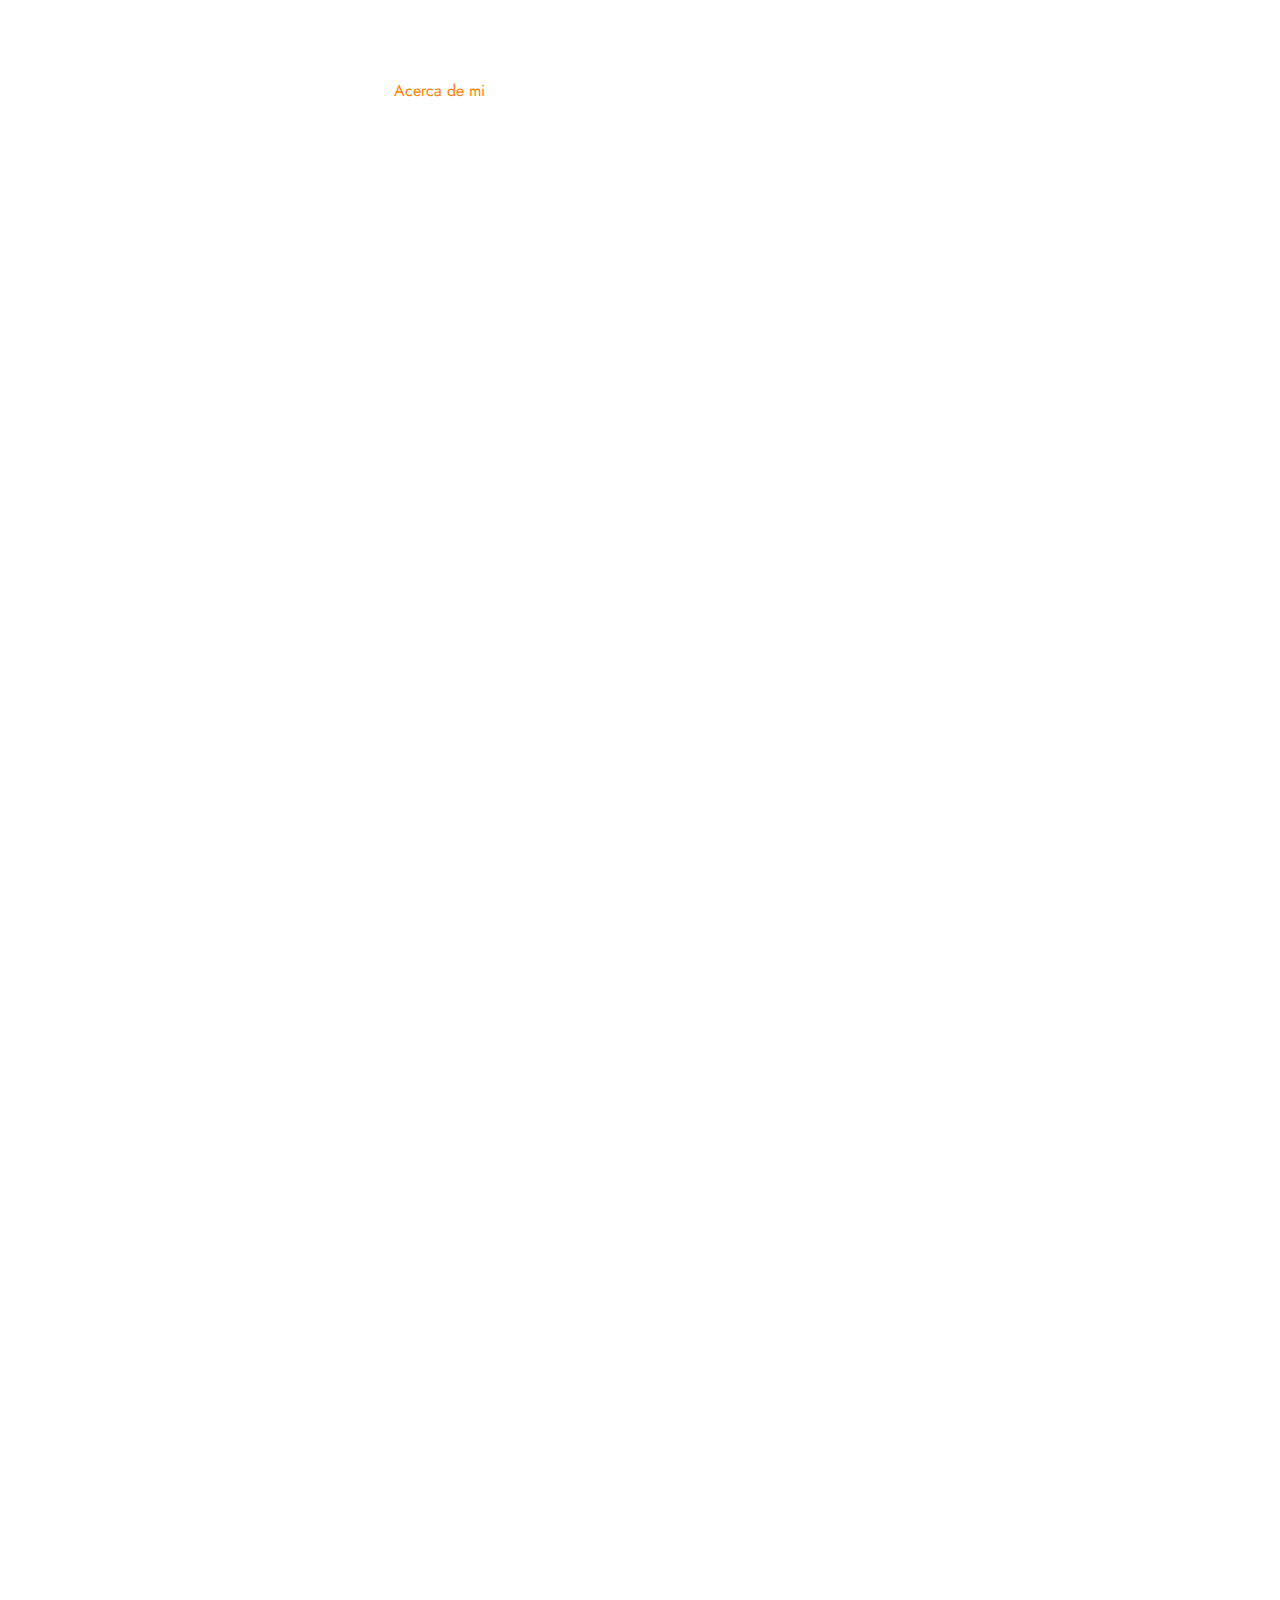
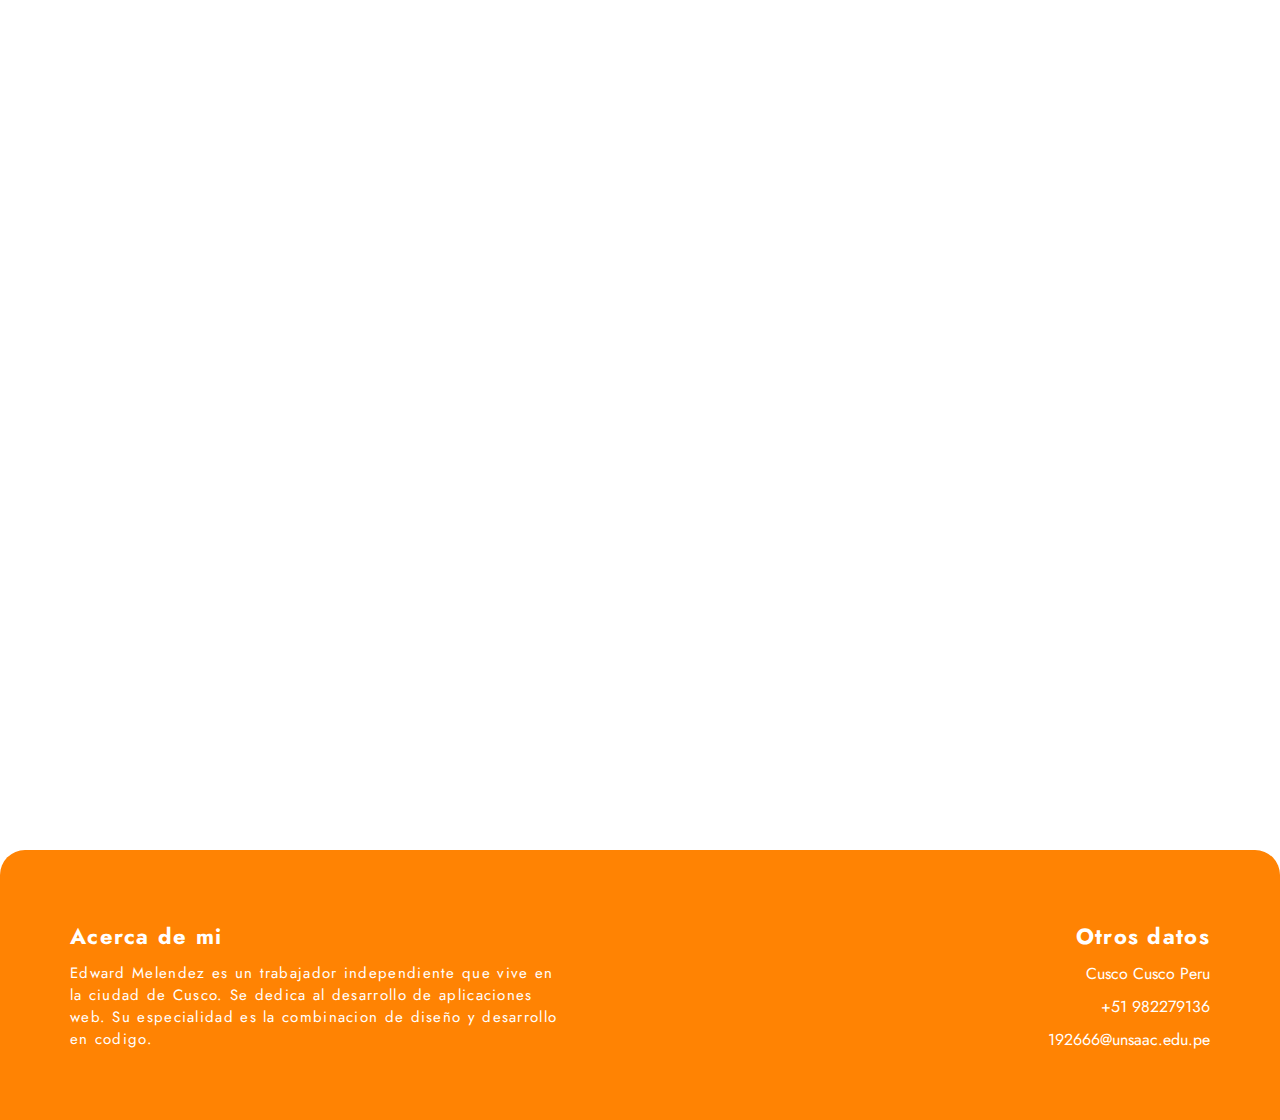
==== index.html @ 6fc10692 "Agregando carrusel y envio de gmail" ====
<!DOCTYPE html>
<html lang="en">

<head>
    <meta charset="UTF-8">
    <meta http-equiv="X-UA-Compatible" content="IE=edge">
    <meta name="viewport" content="width=device-width, initial-scale=1.0">
    <link rel="stylesheet" href="./css/index.css">
    <link rel="stylesheet" href="./css/animacion.css">
    <link rel="stylesheet" href="./css/responsive.css">

    <title>Portafolio</title>
</head>

<body>
    <header>
        <nav>
            <a href="#" class="color-n">Acerca de mi</a>
            <a href="#portafolio">Portafolio</a>
            <a href="./cv.html">CV</a>
            <a href="#contacto">Contacto</a>
        </nav>

    </header>
    <!-- ------------------------------------------->
    <!-- ------------- PRIMERA PARTE ------------->
    <!-- ------------------------------------------->
    <main>
        <div class="principal estilo_transform" id="estilo_aparecer">
            <div class="mitad">
                <img src="./img/logo.png" alt="logo principal">
            </div>
            <div class="mitad">
                <div class="titulos">
                    <h1>Hola, soy</h1>
                    <h1 class="color-n">Desarrollador Front End</h1>
                    <h1>Edward Melendez</h1>
                    <h1 class="color-n pie">ME GUSTA EL DESARROLLO, DISEÑO Y TECNOLOGIA</h1>

                </div>
            </div>
        </div>
        <!-- ------------------------------------------->
        <!-- ------------- SEGUNDA PARTE ------------->
        <!-- ------------------------------------------->

        <div class="secundario estilo_transform" id="estilo_aparecer_arriba">
            <h1 class="titulo" id="portafolio">Portafolio</h1>

            <div class="portafolio">

                <div class="proyectos" id="espacio_proyecto" data-value="0">
                    <!--<div class="proy ${movimiento}">
                        <a href="${proy.link}">
                            <img src="${proy.img}" alt="" width="700px">
                            <h1>${proy.title}</h1>
                        </a>
                    </div>
                    -->
                </div>
                <div class="botones">
                    <button id="button_atras">←</button>
                    <button id="button_siguiente">→</button>
                </div>

            </div>
            <div class="skills">
                <h1 class="titulo_aux">Mis Skills</h1>
                <div class="todoskills">
                    <div class="logo">
                        <img class="imagen" src="./img/logoHtml.png" alt="logo html">
                        <h1 class="sub_titulo">HTML</h1>
                    </div>
                    <div class="logo">
                        <img class="imagen" src="./img/logoCss.png" alt="logo css">
                        <h1 class="sub_titulo">CSS</h1>
                    </div>
                    <div class="logo">
                        <img class="imagen" src="./img/logoJavascript.png" alt="logo javascript">
                        <h1 class="sub_titulo">JAVASCRIPT</h1>
                    </div>
                    <div class="logo">
                        <img class="imagen" src="./img/logoGitHub.png" alt="logo github">
                        <h1 class="sub_titulo"> GIT HUB</h1>
                    </div>

                </div>

            </div>
        </div>
        <!-- ------------------------------------------->
        <!-- ------------- SEGUNDA PARTE ------------->
        <!-- ------------------------------------------->
        <div class="ternario .estilo_transform" id="estilo_aparecer_derecha">
            <div class="contacto" id="contacto">
                <h1 class="titulo_contacto ">Contacto</h1>
                <div class="contacto_unitario">
                    <a href="https://web.whatsapp.com/send?phone=51944703256&text=*_HOLA EDWARD, VENGO DE TU PORTAFOLIO VIRTUAL, CONTACTAME CUANDO ME LEAS_*"
                        class="a_contacto whatsaap">Whatsaap →</a>
                    <a href="https://web.whatsapp.com/send?phone=51944703256&text=*_HOLA EDWARD, VENGO DE TU PORTAFOLIO VIRTUAL, CONTACTAME CUANDO ME LEAS_*"
                        class="a_img"><img src="./img/logo_whatsaap.png" alt="logo whatsaap" width="100px"></a>
                </div>
                <div class="contacto_unitario">
                    <a href="https://t.me/+HfVViNgeoPhhMGUx" class="a_contacto telegram" id="button_telegram">Telegram →</a>
                    <a href="https://t.me/+HfVViNgeoPhhMGUx" class="a_img" id="button_telegram">
                        <img src="./img/logo_telegram.png" alt="logo telegram" width="100px" id="button_telegram">
                    </a>
                </div>
                <div class="contacto_unitario">
                    <a href="https://www.facebook.com/messages/t/100084526308774" class="a_contacto facebook">Facebook
                        →</a>
                    <a href="https://www.facebook.com/messages/t/100084526308774" class="a_img">
                        <img src="./img/logo_facebook.png" alt="logo facebook" width="100px">
                    </a>
                </div>
                <div class="contacto_unitario">
                    <a href="./contacto_gmail.html" class="a_contacto gmail" id="button_gmail">Gmail →</a>
                    <a href="./contacto_gmail.html" class="a_img" id="button_gmail">
                        <img src="./img/logo_gmail.png" alt="logo gmail" width="100px" id="button_gmail">
                    </a>
                </div>
            </div>
            <div class="contacto_adicional">
                <!--<img src="./img/logo_code.png" alt=""> -->
                <div class="contenedor">
                    <div class="parallax"></div>
                </div>
            </div>
        </div>
    </main>
    <footer>
        <div class="acerca_de_mi">
            <div class="contenedor">
                <h1>Acerca de mi</h1>
                <p>Edward Melendez es un trabajador independiente que vive en la ciudad de Cusco. Se dedica al
                    desarrollo de aplicaciones web.
                    Su especialidad es la combinacion de diseño y desarrollo en codigo.</p>
            </div>

        </div>
        <div class="otros_datos">
            <div class="contenedor">
                <h1>Otros datos</h1>
                <p>Cusco Cusco Peru</p>
                <p>+51 982279136</p>
                <p>192666@unsaac.edu.pe</p>
            </div>

        </div>
    </footer>

    <script src="./js/index.js"></script>
    <script src="./js/carrusel.js"></script>
    <script src="./js/mensajeContacto.js"></script>
</body>

</html>
---- css/index.css ----
@import url('https://fonts.googleapis.com/css2?family=Jost:wght@300;600&display=swap');
:root{
    --color-principal:#FF8303;
    --color-blanco:#fff;
    --font-letra-titulo:'Jost', sans-serif;
}

*,*::before, *::after{
    margin: 0;
    padding: 0;
    font-family: var(--font-letra-titulo);
    color: var(--color-blanco);
    box-sizing: border-box;
    overflow-x: none;
}

body{
    background-image: url(../img/main.png);
    display: flex;
    justify-content: center;
    align-items: center;
    flex-direction: column;
}
header{
    display: flex;
    justify-content: center;
    align-items: center;
    width: 90%;
}

header nav{
    width: 50%;
    min-height: 20vh;
    display: flex;
    justify-content:space-around;
    align-items: center;
}

header nav a{
    text-decoration: none;
    text-align: center;
    color: white;
    font-size: 16px;
    animation: moverHorizontal 1s ease-in infinite alternate;
}
header nav .color-n{
    color: var(--color-principal);
}
header nav .color-n:hover{
    color:var(--color-blanco)
}
header nav a:hover{
    color:var(--color-principal);   
    transition: transform 0.4s ease;
}
main{
    min-height: 80vh;
    display: flex;
    justify-content: center;
    align-items: center;
    width: 100%;
    height: 100%;
    flex-direction: column;
}
.activar_opacidad{
    opacity: 1;
    transform: rotateX(0deg);
}
main .principal{
    display: flex;
    justify-content: center;
    align-self: center;
    width: 80%;
    min-height: 80vh;
    opacity: 0;
    transition: all 0.8s ease;
}

main .principal .mitad{
    width: 50%;
    display: flex;  
    justify-content: center;
    align-self: center;
}
main .principal .mitad img{
    max-width: 500px;
    width: auto;
    transition: all 300ms;
    
}

main .principal .mitad h1{
    color: var(--color-blanco);
    font-size: 45px;
}
main .principal .mitad .titulos .color-n{
    color:var(--color-principal)
}
main .principal .mitad .titulos .pie{
    font-size: 15px;
    text-align: right;
    margin-top: 8px;
}

main .principal .color-n{
    color:var(--color-principal)
}

/*-------------------------------------------------------------------------------*/
/*--------------------------- MAIN SECUNDARIO ----------------------------------*/
/*-------------------------------------------------------------------------------*/

main .secundario{
    width: 80%;
    min-height: 100vh;
    display: flex;
    justify-content: center;
    align-items: center;
    flex-direction: column;
    opacity: 0;
    transition: all 0.8s ease;
}
main .secundario .titulo{
    margin-top: 10px;
    font-size: 40px;
    margin-bottom: 15px;
}
main .secundario .portafolio{
    width: 100%;
    min-height: 60vh;
    display: flex;
    justify-content: center;
    align-items: center;
    flex-direction: column;
}

main .secundario .portafolio .proyectos{
    display: flex;
    justify-content: center;
    align-items: center;
}

main .secundario .portafolio .proyectos{
    display: flex;
    justify-content: space-evenly;
    align-items: center;
    gap: 30px;
}
main .secundario .portafolio .proyectos .proy{
    display: flex;
    justify-content: center;
    align-items: center;
    flex-direction: column;
    gap: 10px;
}
main .secundario .portafolio .proyectos a{
    text-decoration: none;
    text-align: center;
}
main .secundario .portafolio .proyectos h1{
    margin-top: 10px;
    font-size: 22px ;
}

main .secundario .portafolio .proyectos .proy a img{
    opacity: 0.5;
    border-radius: 10px;
    border: 2px solid var(--color-principal);
    transition:transform 0.4s ease;
}

main .secundario .portafolio .proyectos .proy a img:hover{
    opacity: 1;
    border: 2px solid var(--color-blanco);
    box-shadow: 0 0 10px var(--color-principal);
    transform: scale(1.02);
}
main .secundario .portafolio button{
    cursor: pointer;
    margin-top: 25px;
    width: 130px;
    height: 50px;
    border-radius: 10px;
    background-color: var(--color-principal);
    color:var(--color-blanco);
    font-size: 26px;
    transition:0.4s ease;
    margin-top: 10px;
}
main .secundario .portafolio button:hover{
    background-color: black;
    color: var(--color-principal);
    border: 1px solid var(--color-principal);
    box-shadow: 0 0 10px #DF0000;
    
}
main .secundario .skills{
    margin-top: 20px;
    width: 100%;
    display: flex;
    justify-content: space-evenly;
    align-items: center;
}
main .secundario .skills .todoskills{
    display: flex;
    justify-content: space-between;
    align-items: center;
    gap: 20px;
}
main .secundario .skills .todoskills .logo{
    display: flex;
    justify-content: center;
    align-items: center;
    flex-direction: column;
}
main .secundario .skills .todoskills .logo img{
    transition: all 0.6s ease;
}
main .secundario .skills .todoskills .logo img:hover{
    transform: rotateZ(-11deg);
}
main .secundario .skills .todoskills .logo h1{
    text-align: center;

}
main .secundario .skills .todoskills .sub_titulo {
    font-size: 26px;
}
main .secundario .skills .todoskills .sub_titulo::after,
main .secundario .skills .titulo_aux::after{
    content: "";
    height: 8px;
    width: 0;
    background: var(--color-principal);
    display: block;
    transition: all 300ms;
}
main .secundario .skills .todoskills .sub_titulo:hover::after,
main .secundario .skills .titulo_aux:hover::after{
    width: 100%;
    cursor: pointer;
}
/*-------------------------------------------------------------------------------*/
/*--------------------------- MAIN TERCERO ----------------------------------*/
/*-------------------------------------------------------------------------------*/
main .ternario{
    margin-top: 20px;
    min-height: 70vh;
    width: 100%;
    display: flex;
    justify-content: center;
    align-items: center;
    opacity: 0;
    transition: all 0.8s ease;
}
main .ternario .contacto{
    width: 40%;
    display: flex;
    justify-content: center;
    align-items: center;
    flex-direction: column;
    text-align: left;
}
main .ternario .contacto .titulo_contacto{
    font-size: 40px;
    margin-bottom: 40px;
}
main .ternario .contacto .contacto_unitario{
    display: flex;
    justify-content:center;
    align-items: center;
    gap: 25px;
    text-align: left;
}
main .ternario .contacto .contacto_unitario a{
    
    text-decoration: none;
    text-align: left;
    font-size: 18px;
    font-variant: small-caps;
    transition: transform 0.6s ease;
    
    
}
main .ternario .contacto .contacto_unitario .a_contacto{
    border-radius: 20px 5%;
    width: 210px;
    height: auto;
    padding: 10px;
}
main .ternario .contacto .contacto_unitario .a_img:hover{
    transition: transform 0.6s ease;
    transform: rotateZ(20deg);
    
}
main .ternario .contacto .contacto_unitario .whatsaap:hover{
    border: 1px solid #0C9021 ;
    background-color: black;
    color:#0C9021;
    transform: rotateZ(-5deg);
}
main .ternario .contacto .contacto_unitario .telegram:hover{
    border: 1px solid #088DB7 ;
    background-color: black;
    color:#088DB7;
    transform: rotateZ(-5deg)
}
main .ternario .contacto .contacto_unitario .facebook:hover{
    border: 1px solid #6c92f1 ;
    background-color: black;
    color:#6c92f1;
    transform: rotateZ(-5deg)
}
main .ternario .contacto .contacto_unitario .gmail:hover{
    border: 1px solid #DF0000 ;
    background-color: black;
    color:#DF0000;
    transform: rotateZ(-5deg);
}

main .ternario .contacto_adicional{
    width: 60%;
    min-height: 70vh;
}
main .ternario .contacto_adicional img{
    max-height: 70vh !important;

}
main .ternario .contacto_adicional .contenedor{
    position: relative;
    height: 70vh;
    overflow: hidden;
    width: 100%;
}
main .ternario .contacto_adicional .parallax{
    position: absolute;
    width: 100%;
    background-image: url(../img/logo_code.png);
    background-size: cover;
    height: 120vh;
}

main .ternario .contacto .contacto_unitario .whatsaap{
    background-color: #0C9021;
}
main .ternario .contacto .contacto_unitario .telegram{
    background-color: #088DB7;
}
main .ternario .contacto .contacto_unitario .facebook{
    background-color: #2C5EE0;
}
main .ternario .contacto .contacto_unitario .gmail{
    background-color: #DF0000;
}
footer{
    margin: 0;
    padding: 0;
    width: 100%;
    min-height: 30vh;
    background-color: var(--color-principal);
    border-radius: 25px 25px / 25px 25px 0px 0px;
}

footer{
    display: flex;
    justify-content: space-between;
    align-items: center;
}
footer .acerca_de_mi,footer .otros_datos{
    height: 100%;
    width: 50%;
    display: flex;
    justify-content: center;
    align-items: center;
}
footer .acerca_de_mi .contenedor{
    width: 500px;
    display: flex;
    justify-content: center;
    align-items: flex-start;
    flex-direction: column;
    gap: 10px;
}
footer .otros_datos .contenedor{
    width: 500px;
    display: flex;
    justify-content: center;
    align-items: flex-end;
    flex-direction: column;
    gap: 10px;
}
footer .acerca_de_mi .contenedor h1,footer .otros_datos .contenedor h1{
    font-size: 22px;
    letter-spacing: 1.3px;
}
footer .acerca_de_mi p{
    font-size: 15px;
    letter-spacing: 1.3px;
}
---- css/animacion.css ----
/*-----------------------------------------------------*/
/*---------      ESTILOS  CON  JAVASCRIPT    ----------*/
/*-----------------------------------------------------*/
.estilo_transform{
    transition: all 0.8s ease;
}
.movimientoHorizontal{
    animation: moverHorizontal 1s linear infinite;
}
.mostrarArriba{
    animation: mostrarArriba 1s;
}
.mostrarDerecha{
    animation: mostrarDerecha 1s;
}
.mostrarIzquierda{
    animation: mostrarIzquierda 1s;
}

@keyframes mostrarIzquierda{
    0%{
        transform: translateX(40px);
    }
    100%{
        transform: translateX(0);
    }
}
@keyframes mostrarDerecha{
    0%{
        transform: translateX(-40px);
    }
    100%{
        transform: translateX(0);
    }
}
@keyframes mostrarArriba{
    0%{
        transform: translateY(-40px);
    }
    100%{
        transform: translateY(0);
    }
}
@keyframes moverHorizontal{
    0%{
        transform: translateY(5px);
    }
    100%{
        transform: translateY(-5px);
    }
}
---- css/responsive.css ----
/*--------------------------------------------------------------------------*/
/*------------- RESPONSIVE - CELULAR - LAPTOP - TABLET --------------------*/
/*-------------------------------------------------------------------------*/
@media (max-width:1250px){
    main .secundario .titulo{
        margin-bottom: 50px;
    }
    main .secundario .portafolio .proyectos{
        flex-direction: column;
    }
    main .secundario .portafolio .proyectos .proy a img{
        width: 80%;
    }
}

@media (max-width:1125px){
    main .ternario .contacto_adicional{
        display: none;
    }
    main .secundario .skills{
        margin-top: 50px;
    }
}
@media (max-width:1085px){
    main .principal .mitad img{
        max-width:400px ;
    }
    footer{
        justify-content: center;
        flex-direction: column;
    }
    footer .acerca_de_mi{
        margin-top: 30px;
        margin-bottom: 20px;
    }
}
@media (max-width:817px){
    main .principal{
        margin-top: 10px;
        flex-direction:column-reverse;
    }
    main .principal .mitad .titulos{
        margin-top: 3px;
    }
    main .principal .mitad h1{
        color: var(--color-blanco);
        font-size: 50px;
        text-align: center;
    }
    header nav{
        width: 100%;
    }
    main .secundario .portafolio{
        min-height: auto;
        margin-top: 0;
    }
    main .secundario .portafolio .proyectos{
        min-height: auto;
        margin-top:0;
        width: 90%; 
    }
    main .secundario .portafolio .proyectos .proyectos .proy{
        height: auto;
        margin:0;
        width: 90%;
    }

    main .secundario .portafolio .proyectos .proy a img{
        width: 98%;
    }
    main .secundario .portafolio button{
        width: auto;
        padding: 0px 10px;
    }
    main .secundario .skills{
        margin-top: 50px;
    }
    main .secundario .skills{
        flex-direction: column;
    }
    main .secundario .skills .todoskills .logo img{
        width: 100%;
    }
    main .secundario .skills .todoskills .logo .sub_titulo{
        font-size   : 100%;
    }
    footer{
        width: 100%;
    }
    footer .acerca_de_mi,footer .otros_datos{
        width: 100%;
    }
    footer .contenedor{
        padding: 10px;
    }
}   
@media (max-width:425px){
    main .principal .mitad img{
        max-width:300px ;
    }
}
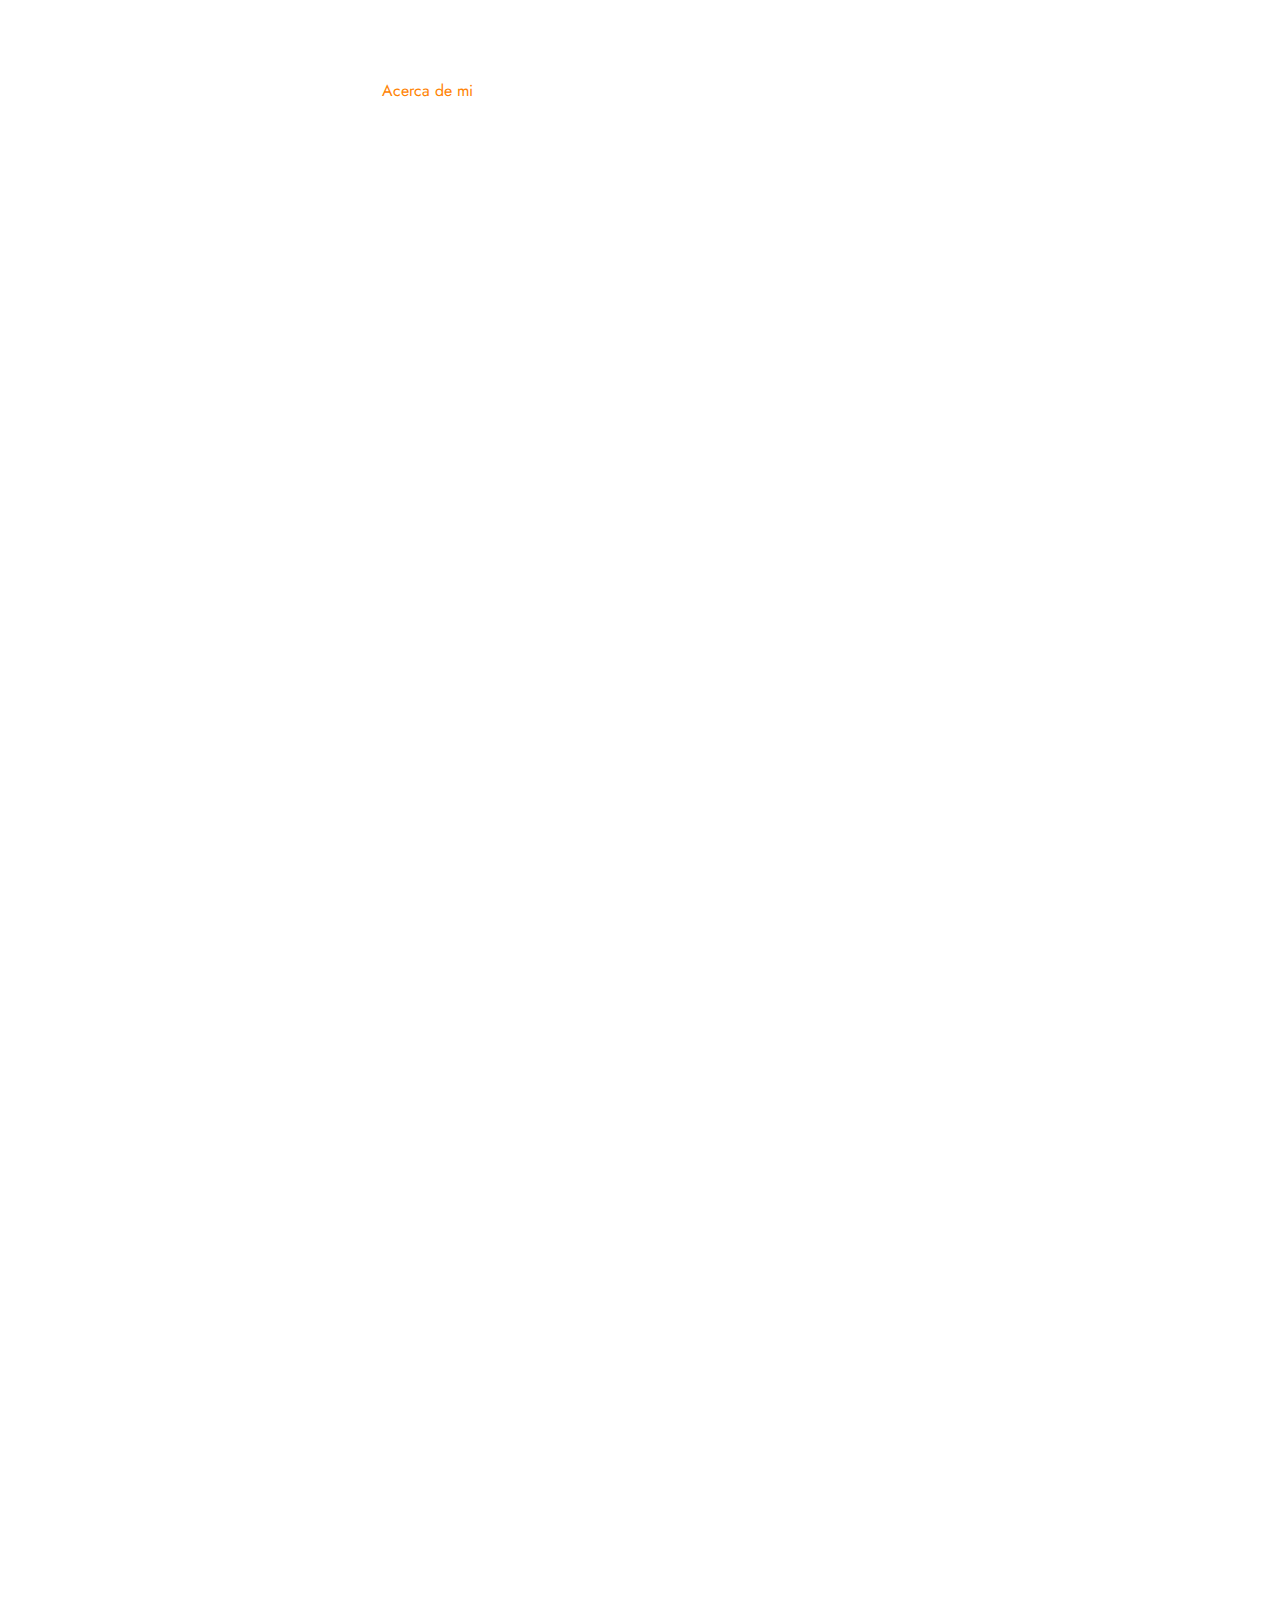
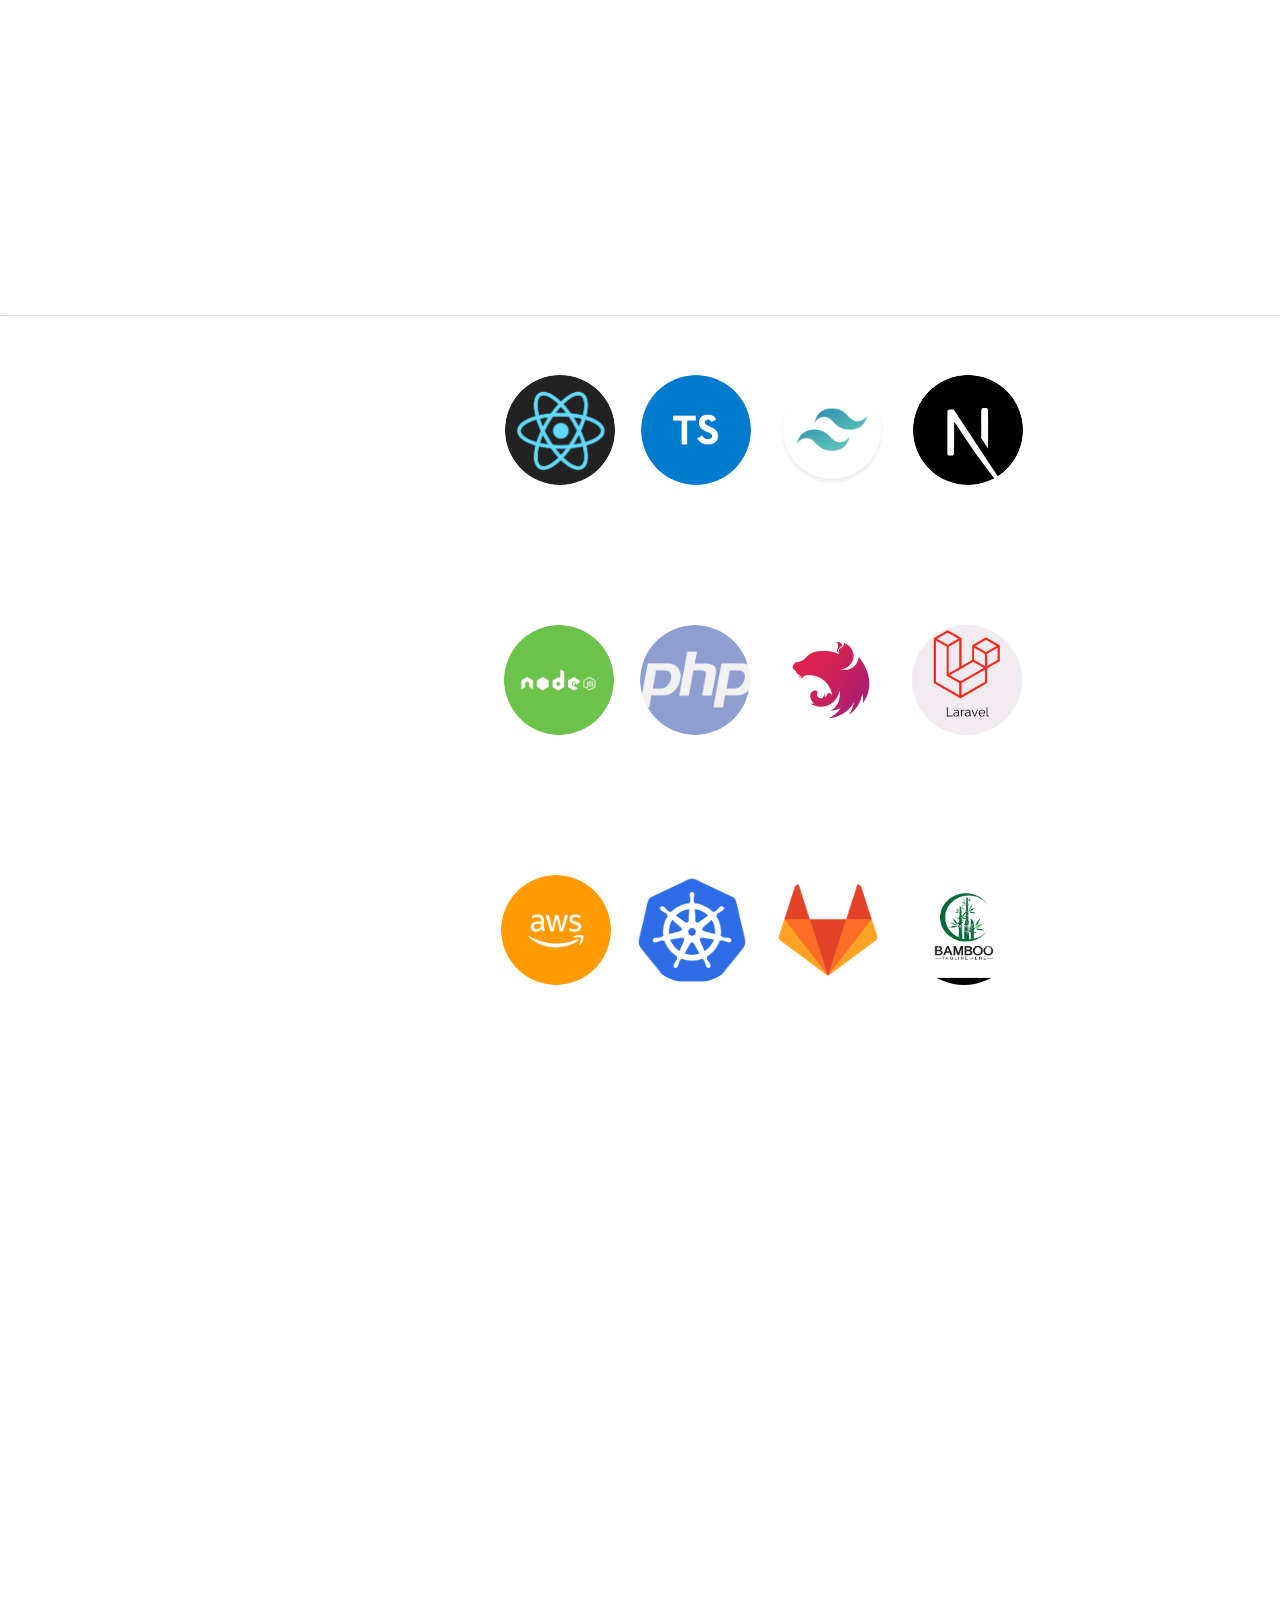
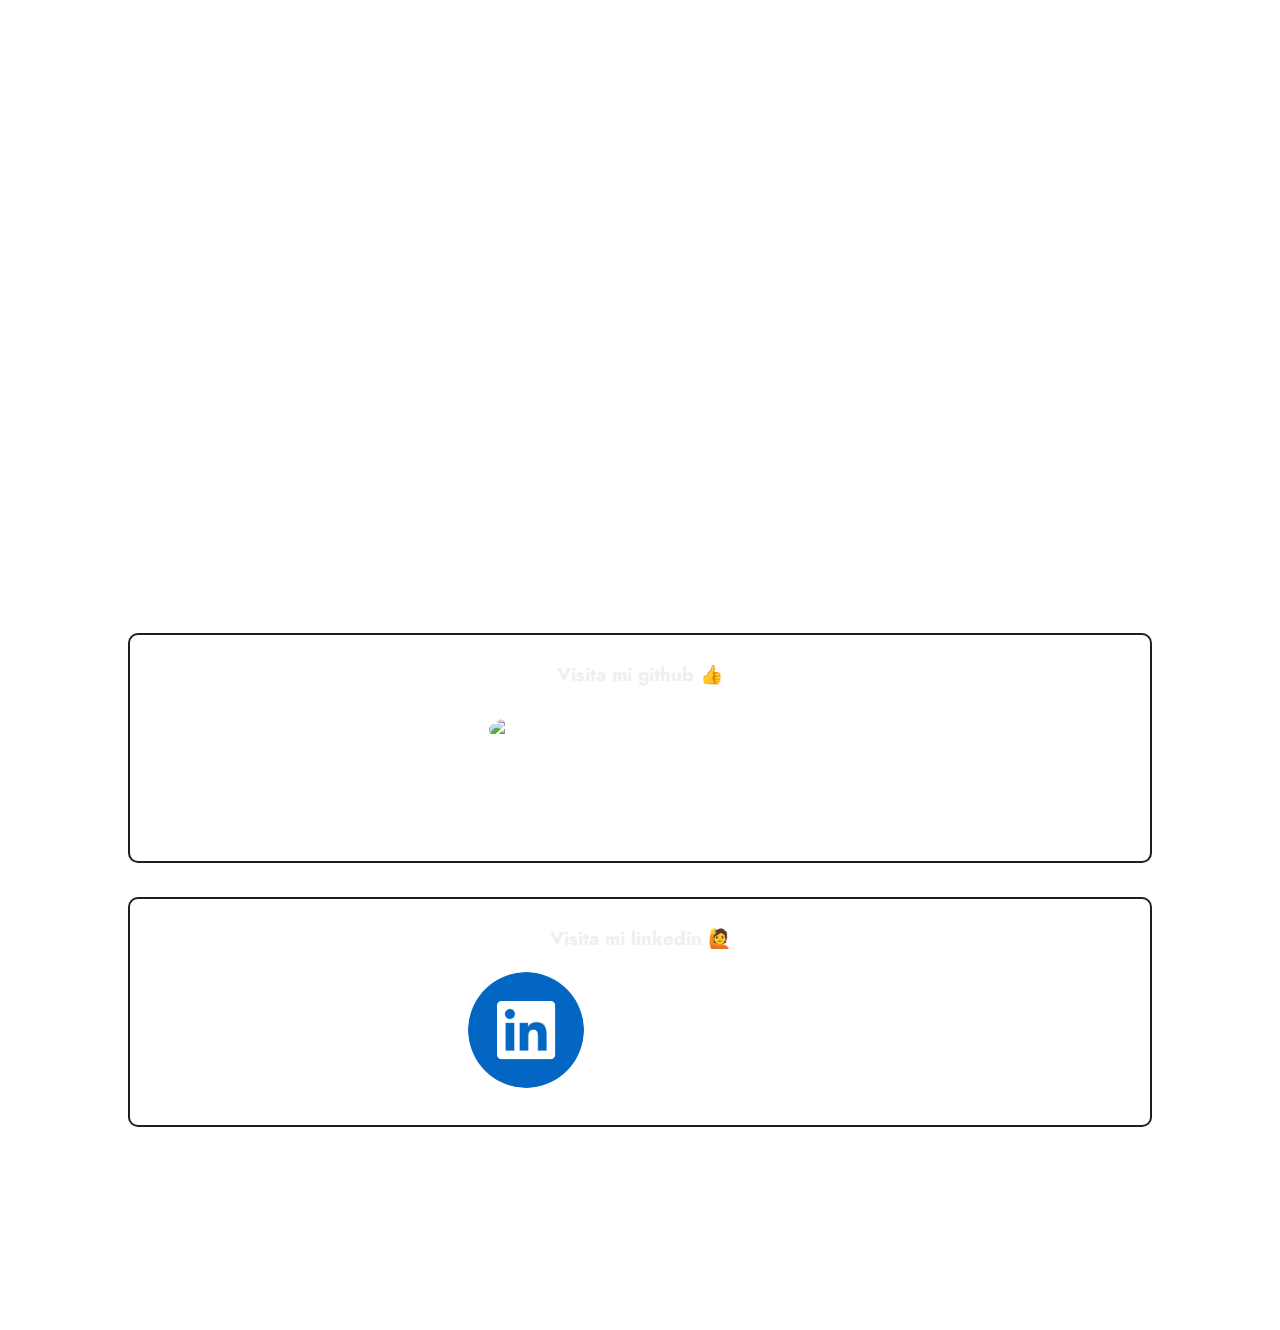
==== commit c05409bb: "actualizando portafolio" ====
--- a/index.html
+++ b/index.html
@@ -17,7 +17,8 @@
         <nav>
             <a href="#" class="color-n">Acerca de mi</a>
             <a href="#portafolio">Portafolio</a>
-            <a href="./cv.html">CV</a>
+            <a href="#skills">Skills</a>
+            <a href="./cv/cv_spanish.pdf">CV</a>
             <a href="#contacto">Contacto</a>
         </nav>
 
@@ -25,17 +26,19 @@
     <!-- ------------------------------------------->
     <!-- ------------- PRIMERA PARTE ------------->
     <!-- ------------------------------------------->
-    <main>
+    <main id="estilo_aparecer">
         <div class="principal estilo_transform" id="estilo_aparecer">
             <div class="mitad">
                 <img src="./img/logo.png" alt="logo principal">
             </div>
             <div class="mitad">
                 <div class="titulos">
-                    <h1>Hola, soy</h1>
-                    <h1 class="color-n">Desarrollador Front End</h1>
+                    <h2>Hola, soy</h2>
+                    <div>
+                        <h1 class="color-n">Full Stack Developer</h1>
+                    </div>
                     <h1>Edward Melendez</h1>
-                    <h1 class="color-n pie">ME GUSTA EL DESARROLLO, DISEÑO Y TECNOLOGIA</h1>
+                    <h2 class="color-n pie">Un gran apasionado por el mundo web</h2>
 
                 </div>
             </div>
@@ -43,114 +46,203 @@
         <!-- ------------------------------------------->
         <!-- ------------- SEGUNDA PARTE ------------->
         <!-- ------------------------------------------->
-
+        <div id="portafolio"></div>
         <div class="secundario estilo_transform" id="estilo_aparecer_arriba">
-            <h1 class="titulo" id="portafolio">Portafolio</h1>
-
-            <div class="portafolio">
-
-                <div class="proyectos" id="espacio_proyecto" data-value="0">
-                    <!--<div class="proy ${movimiento}">
-                        <a href="${proy.link}">
-                            <img src="${proy.img}" alt="" width="700px">
-                            <h1>${proy.title}</h1>
-                        </a>
-                    </div>
-                    -->
-                </div>
-                <div class="botones">
-                    <button id="button_atras">←</button>
-                    <button id="button_siguiente">→</button>
-                </div>
-
+            
+            <h1 class="titulo" >Portafolio</h1>
+
+            <div class="portalofio_contenedor">
+
+                <div class="cuadro_proyecto">
+                    <img src="img/proyMessenger.jpg" alt="Clone messenger">
+                    <div class="cuadro_titulo">
+                        <a href="https://messenger-clone-next-js-13.vercel.app/">
+                            Clone Messenger
+                        </a>
+                    </div>
+                </div>
+                <div class="cuadro_proyecto">
+                    <img src="img/proyGymAfit.JPG" alt="Afit gym">
+                    <div class="cuadro_titulo">
+                        <a href="https://edwardmelendezm.github.io/">
+                            Gym afit
+                        </a>
+                    </div>
+                </div>
+                <div class="cuadro_proyecto">
+                    <img src="img/proyEcommerce.jpg" alt="Ecommerce Admin">
+                    <div class="cuadro_titulo">
+                        <a href="https://ecommerce-admin-pi-eight.vercel.app/">
+                            Ecommerce store + admin
+                        </a>
+                    </div>
+                </div>
+                <div class="cuadro_proyecto">
+                    <img src="img/proyCasaMiau.JPG" alt="Casa miau">
+                    <div class="cuadro_titulo">
+                        <a href="https://github.com/EdwardMelendezM/CasaMiau">
+                            Miau House
+                        </a>
+                    </div>
+                </div>
+                
+            </div>
+
+                
+            
+        </div>
+        <div id="skills"></div>
+        <div class="cuarto estilo_transform" id="estilo_aparecer_arriba">
+            <h1>Skills</h1>
+            <hr class="separador">
+            <div class="skills" >
+                <h1 class="titulo_aux">Front end</h1>
+                <div class="todoskills">
+                    <div class="logo">
+                        <img class="" src="./img/logReact.png" alt="logo html">
+                        <h1 class="sub_titulo"> React </h1>
+                    </div>
+                    <div class="logo">
+                        <img class="" src="./img/logoTypescript.png" alt="logo css">
+                        <h1 class="sub_titulo">Typescript</h1>
+                    </div>
+                    <div class="logo">
+                        <img class="" src="./img/logoTailwind.png" alt="logo javascript">
+                        <h1 class="sub_titulo"> Tailwind </h1>
+                    </div>
+                    <div class="logo">
+                        <img class="" src="./img/logoNext.svg" alt="logo github">
+                        <h1 class="sub_titulo"> Next js</h1>
+                    </div>
+            
+                </div>
+            </div>
+            <div class="skills" >
+                <h1 class="titulo_aux">Back end</h1>
+                <div class="todoskills">
+                    <div class="logo">
+                        <img class="imagen" src="./img/nodeLogo.png" alt="logo html">
+                        <h1 class="sub_titulo">Node</h1>
+                    </div>
+                    <div class="logo">
+                        <img class="imagen" src="./img/logoPhp.png" alt="logo css">
+                        <h1 class="sub_titulo">php</h1>
+                    </div>
+                    <div class="logo">
+                        <img class="imagen" src="./img/logoNest.jpeg" alt="logo javascript">
+                        <h1 class="sub_titulo">Nest</h1>
+                    </div>
+                    <div class="logo">
+                        <img class="imagen" src="./img/logoLaravel.jpg" alt="logo github">
+                        <h1 class="sub_titulo"> Laravel </h1>
+                    </div>
+            
+                </div>
             </div>
             <div class="skills">
-                <h1 class="titulo_aux">Mis Skills</h1>
+                <h1 class="titulo_aux">Dev Ops</h1>
                 <div class="todoskills">
                     <div class="logo">
-                        <img class="imagen" src="./img/logoHtml.png" alt="logo html">
-                        <h1 class="sub_titulo">HTML</h1>
-                    </div>
-                    <div class="logo">
-                        <img class="imagen" src="./img/logoCss.png" alt="logo css">
-                        <h1 class="sub_titulo">CSS</h1>
-                    </div>
-                    <div class="logo">
-                        <img class="imagen" src="./img/logoJavascript.png" alt="logo javascript">
-                        <h1 class="sub_titulo">JAVASCRIPT</h1>
-                    </div>
-                    <div class="logo">
-                        <img class="imagen" src="./img/logoGitHub.png" alt="logo github">
-                        <h1 class="sub_titulo"> GIT HUB</h1>
-                    </div>
-
-                </div>
-
-            </div>
-        </div>
-        <!-- ------------------------------------------->
-        <!-- ------------- SEGUNDA PARTE ------------->
-        <!-- ------------------------------------------->
-        <div class="ternario .estilo_transform" id="estilo_aparecer_derecha">
-            <div class="contacto" id="contacto">
+                            <img class="imagen" src="./img/logoAws.png" alt="logo html">
+                        
+                        <h1 class="sub_titulo">Aws</h1>
+                    </div>
+                    <div class="logo">
+                        <img class="imagen" src="./img/logoKubernetes.png" alt="logo css">
+                        <h1 class="sub_titulo">Kubernetes</h1>
+                    </div>
+                    <div class="logo">  
+                        <img class="imagen" src="./img/logoGitlab.png" alt="logo javascript">
+                        <h1 class="sub_titulo">Git lab CI</h1>
+                    </div>
+                    <div class="logo">
+                        <img class="imagen" src="./img/logoBamboo.jpg" alt="logo github">
+                        <h1 class="sub_titulo"> Bamboo </h1>
+                    </div>
+            
+                </div>
+            </div>
+        </div>
+        <!-- ------------------------------------------->
+        <!-- ------------- TERCERA PARTE ------------->
+        <!-- ------------------------------------------->
+        <div id="contacto" class="contener_vacio"></div>
+        <div class="ternario estilo_transform" id="estilo_aparecer_derecha">
+            
+            <div class="contacto" >
                 <h1 class="titulo_contacto ">Contacto</h1>
                 <div class="contacto_unitario">
                     <a href="https://web.whatsapp.com/send?phone=51944703256&text=*_HOLA EDWARD, VENGO DE TU PORTAFOLIO VIRTUAL, CONTACTAME CUANDO ME LEAS_*"
                         class="a_contacto whatsaap">Whatsaap →</a>
                     <a href="https://web.whatsapp.com/send?phone=51944703256&text=*_HOLA EDWARD, VENGO DE TU PORTAFOLIO VIRTUAL, CONTACTAME CUANDO ME LEAS_*"
-                        class="a_img"><img src="./img/logo_whatsaap.png" alt="logo whatsaap" width="100px"></a>
-                </div>
-                <div class="contacto_unitario">
-                    <a href="https://t.me/+HfVViNgeoPhhMGUx" class="a_contacto telegram" id="button_telegram">Telegram →</a>
-                    <a href="https://t.me/+HfVViNgeoPhhMGUx" class="a_img" id="button_telegram">
-                        <img src="./img/logo_telegram.png" alt="logo telegram" width="100px" id="button_telegram">
-                    </a>
-                </div>
-                <div class="contacto_unitario">
-                    <a href="https://www.facebook.com/messages/t/100084526308774" class="a_contacto facebook">Facebook
+                        class="a_img">
+                        <div class="img_container">
+
+                            <img src="./img/logo_whatsaap.png" alt="logo whatsaap" width="100px">
+                        </div>
+                    </a>
+                </div>
+                <div class="contacto_unitario">
+                    <a href="https://www.linkedin.com/in/edward-melendez-mendigure-b23570281/" class="a_contacto telegram" id="button_telegram">Linkedin
                         →</a>
-                    <a href="https://www.facebook.com/messages/t/100084526308774" class="a_img">
-                        <img src="./img/logo_facebook.png" alt="logo facebook" width="100px">
-                    </a>
-                </div>
-                <div class="contacto_unitario">
-                    <a href="./contacto_gmail.html" class="a_contacto gmail" id="button_gmail">Gmail →</a>
-                    <a href="./contacto_gmail.html" class="a_img" id="button_gmail">
-                        <img src="./img/logo_gmail.png" alt="logo gmail" width="100px" id="button_gmail">
+                    <a href="https://www.linkedin.com/in/edward-melendez-mendigure-b23570281/" class="a_img" id="button_telegram">
+                        <div class="img_container">
+                            <img src="./img/logoLinkedin.png" alt="logo telegram" id="button_telegram">
+                        </div>
+                    </a>
+                </div>
+                <div class="contacto_unitario">
+                    <a href="https://github.com/EdwardMelendezM" class="a_contacto facebook">Git hub
+                        →</a>
+                    <a href="https://github.com/EdwardMelendezM" class="a_img">
+                        <div class="img_container">
+                            <img src="./img/logoGithub.png" alt="logo facebook" width="100px"> 
+                        </div>
+                    </a>
+                </div>
+                <div class="contacto_unitario">
+                    <a href="./page/contacto_gmail.html" class="a_contacto gmail" id="button_gmail">Gmail →</a>
+                    <a href="./page/contacto_gmail.html" class="a_img" id="button_gmail">
+                        <div class="img_container">
+
+                            <img src="./img/logo_gmail.png" alt="logo gmail" width="100px" id="button_gmail">
+                        </div>
                     </a>
                 </div>
             </div>
             <div class="contacto_adicional">
-                <!--<img src="./img/logo_code.png" alt=""> -->
-                <div class="contenedor">
-                    <div class="parallax"></div>
-                </div>
-            </div>
-        </div>
+                <img src="./img/git_animado.gif" alt="gif">
+                
+            </div>
+        </div>
+        
     </main>
-    <footer>
-        <div class="acerca_de_mi">
-            <div class="contenedor">
-                <h1>Acerca de mi</h1>
-                <p>Edward Melendez es un trabajador independiente que vive en la ciudad de Cusco. Se dedica al
-                    desarrollo de aplicaciones web.
-                    Su especialidad es la combinacion de diseño y desarrollo en codigo.</p>
-            </div>
-
-        </div>
-        <div class="otros_datos">
-            <div class="contenedor">
-                <h1>Otros datos</h1>
-                <p>Cusco Cusco Peru</p>
-                <p>+51 982279136</p>
-                <p>192666@unsaac.edu.pe</p>
-            </div>
-
-        </div>
+    <footer class="estilo_transform"  id="estilo_aparecer_arriba">
+        <div class="contenedor">
+                <a href="https://www.linkedin.com/in/edward-melendez-mendigure-b23570281/" class="subContenedor">
+                    <h3>Visita mi github 👍</h3>
+                    <div>
+
+                        <img src="./img/logoGithub.png" alt="logo">
+                        <p>103 repositorios</p>
+                    </div>
+                </a>
+        </div>
+        <div class="contenedor">
+            <a href="https://github.com/EdwardMelendezM" class="subContenedor">
+                <h3>Visita mi linkedin 🙋</h3>
+                <div>
+                
+                    <img src="./img/logoLinkedin.png" alt="logo">
+                    <p>66 seguidores</p>
+                </div>
+            </a>
+        </div>
+        
     </footer>
 
     <script src="./js/index.js"></script>
-    <script src="./js/carrusel.js"></script>
+    <!-- <script src="./js/carrusel.js"></script> -->
     <script src="./js/mensajeContacto.js"></script>
 </body>
 
--- a/css/index.css
+++ b/css/index.css
@@ -13,6 +13,15 @@
     box-sizing: border-box;
     overflow-x: none;
 }
+.contener_vacio{
+    width: 100%;
+    padding-top: 10px;
+}
+.separador{
+    width: 100%;
+    opacity: 0.3;
+    margin-top: 10px;
+}
 
 body{
     background-image: url(../img/main.png);
@@ -81,6 +90,7 @@
     display: flex;  
     justify-content: center;
     align-self: center;
+    padding-left: 22px;
 }
 main .principal .mitad img{
     max-width: 500px;
@@ -91,15 +101,20 @@
 
 main .principal .mitad h1{
     color: var(--color-blanco);
-    font-size: 45px;
+    font-size: 40px;
 }
 main .principal .mitad .titulos .color-n{
-    color:var(--color-principal)
+    color:var(--color-principal);
+    font-size: 60px;
+    font-weight: bolder;
+    line-height: 1.1;
+    
 }
 main .principal .mitad .titulos .pie{
     font-size: 15px;
     text-align: right;
     margin-top: 8px;
+    padding-bottom: 19px;
 }
 
 main .principal .color-n{
@@ -119,115 +134,237 @@
     flex-direction: column;
     opacity: 0;
     transition: all 0.8s ease;
+    padding-top: 22px;
+    padding-bottom: 26px;
 }
 main .secundario .titulo{
     margin-top: 10px;
     font-size: 40px;
-    margin-bottom: 15px;
-}
-main .secundario .portafolio{
-    width: 100%;
-    min-height: 60vh;
-    display: flex;
-    justify-content: center;
-    align-items: center;
-    flex-direction: column;
-}
-
-main .secundario .portafolio .proyectos{
-    display: flex;
-    justify-content: center;
-    align-items: center;
-}
-
-main .secundario .portafolio .proyectos{
+    margin-bottom: 22px;
+}
+main .secundario .portalofio_contenedor{
+    display: grid;
+    grid-template-columns: 1fr 1fr;
+    row-gap: 11px;
+    column-gap: 11px;
+    
+}
+main .secundario .portalofio_contenedor .cuadro_proyecto{
+    width: 100%;
+    max-height: 500px;
+    position: relative;
+    border-radius: 10px;
+    transition: border 0.3s ease-in-out;
+    
+}
+main .secundario .portalofio_contenedor .cuadro_proyecto img{
+    width: 100%;
+    border-radius: 10px;
+}
+main .secundario .portalofio_contenedor .cuadro_proyecto .cuadro_titulo {
+    position: absolute;
+    inset: 0;
+    background-color: rgba(0,0,0,0.8);
+    display: grid;
+    justify-content: center;
+    align-items: center;
+    border-radius: 10px;
+    border: 0;
+    transition: 0.3s ease-in;
+    &:hover {
+        background-color: rgba(0, 0, 0, 0.6);
+        border-bottom: 1px solid #ccc;
+        }
+}
+
+main .secundario .portalofio_contenedor .cuadro_proyecto .cuadro_titulo a{
+    font-size: 23px;
+    color: #ccc;
+    font-weight: 500;
+    text-decoration: none;
+    transition: 0.3s ease-in;
+    &:hover{
+        font-size: 24px;
+    }
+
+}
+
+
+/*--------------------------------------------------*/
+/*------------------ MAIN TERCERO ------------------*/
+/*--------------------------------------------------*/
+main .ternario{
+    margin-top: 20px;
+    min-height: 100vh;
+    width: 100%;
+    display: flex;
+    justify-content: center;
+    align-items: center;
+    opacity: 0;
+    transition: all 0.8s ease;
+    background-color: rgba(0,0,0,0.4);
+    padding-top: 22px ;
+    padding-bottom: 26px;
+}
+main .ternario .contacto{
+    width: 40%;
+    display: flex;
+    justify-content: center;
+    align-items: center;
+    flex-direction: column;
+    text-align: left;
+    gap: 11px ;
+}
+main .ternario .contacto .titulo_contacto{
+    font-size: 40px;
+    margin-bottom: 40px;
+}
+main .ternario .contacto .contacto_unitario{
+    display: flex;
+    justify-content:space-between;
+    align-items: center;
+    gap: 25px;
+    text-align: left;
+}
+main .ternario .contacto .contacto_unitario a{
+    
+    text-decoration: none;
+    text-align: left;
+    font-size: 18px;
+    font-variant: small-caps;
+    transition: transform 0.6s ease; 
+}
+main .ternario .contacto .contacto_unitario a .img_container img {
+    width: 70px;
+    height: 70px;
+    border-radius: 100%;
+    background-color: #fff;
+    border: 2px solid #ccc;
+
+}
+main .ternario .contacto .contacto_unitario .a_contacto{
+    border-radius: 20px 5%;
+    width: 210px;
+    height: auto;
+    padding: 10px;
+}
+main .ternario .contacto .contacto_unitario .a_img:hover{
+    transition: transform 0.6s ease;
+    transform: rotateZ(20deg);
+    
+}
+main .ternario .contacto .contacto_unitario .whatsaap:hover{
+    border: 1px solid #0C9021 ;
+    background-color: black;
+    color:#0C9021;
+    transform: rotateZ(-5deg);
+}
+main .ternario .contacto .contacto_unitario .telegram:hover{
+    border: 1px solid #088DB7 ;
+    background-color: black;
+    color:#088DB7;
+    transform: rotateZ(-5deg)
+}
+main .ternario .contacto .contacto_unitario .facebook:hover{
+    border: 1px solid #6c92f1 ;
+    background-color: black;
+    color:#6c92f1;
+    transform: rotateZ(-5deg)
+}
+main .ternario .contacto .contacto_unitario .gmail:hover{
+    border: 1px solid #DF0000 ;
+    background-color: black;
+    color:#DF0000;
+    transform: rotateZ(-5deg);
+}
+
+main .ternario .contacto_adicional{
+    width: 60%;
+    min-height: 70vh;
+    display: flex;
+    align-items: center;
+    justify-content: center;
+}
+main .ternario .contacto_adicional img{
+    max-width: 680px;
+    border-radius: 100%;
+    width: auto;
+}
+
+
+main .ternario .contacto .contacto_unitario .whatsaap{
+    background-color: #0C9021;
+}
+main .ternario .contacto .contacto_unitario .telegram{
+    background-color: #2d58ad;
+}
+main .ternario .contacto .contacto_unitario .facebook{
+    background-color: #1f1f21;
+}
+main .ternario .contacto .contacto_unitario .gmail{
+    background-color: #DF0000;
+}
+
+
+main .cuarto{
+    display: flex;
+    align-items: center;
+    justify-content: center;
+    flex-direction: column;
+    gap: 10px;
+    min-height: 100vh;
+    width: 100%;
+    padding-top: 32px ;
+    padding-bottom: 16px;
+}
+main .cuarto .skills {
+    margin-top: 20px;
+    width: 80%;
     display: flex;
     justify-content: space-evenly;
     align-items: center;
-    gap: 30px;
-}
-main .secundario .portafolio .proyectos .proy{
-    display: flex;
-    justify-content: center;
-    align-items: center;
-    flex-direction: column;
-    gap: 10px;
-}
-main .secundario .portafolio .proyectos a{
-    text-decoration: none;
+}
+
+main .cuarto .skills .todoskills {
+    display: flex;
+    justify-content: space-between;
+    align-items: center;
+    gap: 16px;
+    padding: 18px;
+}
+
+main .cuarto .skills .todoskills .logo {
+    display: flex;
+    justify-content: center;
+    align-items: center;
+    flex-direction: column;
+    max-width: 120px;
+    gap: 8px;
+}
+
+main .cuarto .skills .todoskills .logo img {
+    transition: all 0.6s ease;
+    width: 130px;
+    max-height: 130px;
+    border-radius: 100%;
+    padding: 10px;
+}
+
+main .cuarto .skills .todoskills .logo img:hover {
+    transform: rotateZ(-11deg);
+}
+cuarto
+main .cuarto .skills .todoskills .logo h1 {
     text-align: center;
-}
-main .secundario .portafolio .proyectos h1{
-    margin-top: 10px;
-    font-size: 22px ;
-}
-
-main .secundario .portafolio .proyectos .proy a img{
-    opacity: 0.5;
-    border-radius: 10px;
-    border: 2px solid var(--color-principal);
-    transition:transform 0.4s ease;
-}
-
-main .secundario .portafolio .proyectos .proy a img:hover{
-    opacity: 1;
-    border: 2px solid var(--color-blanco);
-    box-shadow: 0 0 10px var(--color-principal);
-    transform: scale(1.02);
-}
-main .secundario .portafolio button{
-    cursor: pointer;
-    margin-top: 25px;
-    width: 130px;
-    height: 50px;
-    border-radius: 10px;
-    background-color: var(--color-principal);
-    color:var(--color-blanco);
+
+}
+
+main .cuarto .skills .todoskills .sub_titulo {
     font-size: 26px;
-    transition:0.4s ease;
-    margin-top: 10px;
-}
-main .secundario .portafolio button:hover{
-    background-color: black;
-    color: var(--color-principal);
-    border: 1px solid var(--color-principal);
-    box-shadow: 0 0 10px #DF0000;
-    
-}
-main .secundario .skills{
-    margin-top: 20px;
-    width: 100%;
-    display: flex;
-    justify-content: space-evenly;
-    align-items: center;
-}
-main .secundario .skills .todoskills{
-    display: flex;
-    justify-content: space-between;
-    align-items: center;
-    gap: 20px;
-}
-main .secundario .skills .todoskills .logo{
-    display: flex;
-    justify-content: center;
-    align-items: center;
-    flex-direction: column;
-}
-main .secundario .skills .todoskills .logo img{
-    transition: all 0.6s ease;
-}
-main .secundario .skills .todoskills .logo img:hover{
-    transform: rotateZ(-11deg);
-}
-main .secundario .skills .todoskills .logo h1{
-    text-align: center;
-
-}
-main .secundario .skills .todoskills .sub_titulo {
-    font-size: 26px;
-}
-main .secundario .skills .todoskills .sub_titulo::after,
-main .secundario .skills .titulo_aux::after{
+}
+
+main .cuarto .skills .todoskills .sub_titulo::after,
+main .cuarto .skills .titulo_aux::after {
     content: "";
     height: 8px;
     width: 0;
@@ -235,165 +372,62 @@
     display: block;
     transition: all 300ms;
 }
-main .secundario .skills .todoskills .sub_titulo:hover::after,
-main .secundario .skills .titulo_aux:hover::after{
+
+main .cuarto .skills .todoskills .sub_titulo:hover::after,
+main .cuarto .skills .titulo_aux:hover::after {
     width: 100%;
     cursor: pointer;
 }
-/*-------------------------------------------------------------------------------*/
-/*--------------------------- MAIN TERCERO ----------------------------------*/
-/*-------------------------------------------------------------------------------*/
-main .ternario{
-    margin-top: 20px;
-    min-height: 70vh;
-    width: 100%;
-    display: flex;
-    justify-content: center;
-    align-items: center;
-    opacity: 0;
-    transition: all 0.8s ease;
-}
-main .ternario .contacto{
-    width: 40%;
-    display: flex;
-    justify-content: center;
-    align-items: center;
-    flex-direction: column;
-    text-align: left;
-}
-main .ternario .contacto .titulo_contacto{
-    font-size: 40px;
-    margin-bottom: 40px;
-}
-main .ternario .contacto .contacto_unitario{
-    display: flex;
-    justify-content:center;
-    align-items: center;
-    gap: 25px;
-    text-align: left;
-}
-main .ternario .contacto .contacto_unitario a{
-    
-    text-decoration: none;
-    text-align: left;
-    font-size: 18px;
-    font-variant: small-caps;
-    transition: transform 0.6s ease;
-    
-    
-}
-main .ternario .contacto .contacto_unitario .a_contacto{
-    border-radius: 20px 5%;
-    width: 210px;
-    height: auto;
-    padding: 10px;
-}
-main .ternario .contacto .contacto_unitario .a_img:hover{
-    transition: transform 0.6s ease;
-    transform: rotateZ(20deg);
-    
-}
-main .ternario .contacto .contacto_unitario .whatsaap:hover{
-    border: 1px solid #0C9021 ;
-    background-color: black;
-    color:#0C9021;
-    transform: rotateZ(-5deg);
-}
-main .ternario .contacto .contacto_unitario .telegram:hover{
-    border: 1px solid #088DB7 ;
-    background-color: black;
-    color:#088DB7;
-    transform: rotateZ(-5deg)
-}
-main .ternario .contacto .contacto_unitario .facebook:hover{
-    border: 1px solid #6c92f1 ;
-    background-color: black;
-    color:#6c92f1;
-    transform: rotateZ(-5deg)
-}
-main .ternario .contacto .contacto_unitario .gmail:hover{
-    border: 1px solid #DF0000 ;
-    background-color: black;
-    color:#DF0000;
-    transform: rotateZ(-5deg);
-}
-
-main .ternario .contacto_adicional{
-    width: 60%;
-    min-height: 70vh;
-}
-main .ternario .contacto_adicional img{
-    max-height: 70vh !important;
-
-}
-main .ternario .contacto_adicional .contenedor{
-    position: relative;
-    height: 70vh;
-    overflow: hidden;
-    width: 100%;
-}
-main .ternario .contacto_adicional .parallax{
-    position: absolute;
-    width: 100%;
-    background-image: url(../img/logo_code.png);
-    background-size: cover;
-    height: 120vh;
-}
-
-main .ternario .contacto .contacto_unitario .whatsaap{
-    background-color: #0C9021;
-}
-main .ternario .contacto .contacto_unitario .telegram{
-    background-color: #088DB7;
-}
-main .ternario .contacto .contacto_unitario .facebook{
-    background-color: #2C5EE0;
-}
-main .ternario .contacto .contacto_unitario .gmail{
-    background-color: #DF0000;
-}
+
 footer{
     margin: 0;
     padding: 0;
     width: 100%;
-    min-height: 30vh;
-    background-color: var(--color-principal);
+    min-height: 100vh;
     border-radius: 25px 25px / 25px 25px 0px 0px;
-}
-
-footer{
-    display: flex;
-    justify-content: space-between;
-    align-items: center;
-}
-footer .acerca_de_mi,footer .otros_datos{
-    height: 100%;
-    width: 50%;
-    display: flex;
-    justify-content: center;
-    align-items: center;
-}
-footer .acerca_de_mi .contenedor{
-    width: 500px;
-    display: flex;
-    justify-content: center;
-    align-items: flex-start;
-    flex-direction: column;
-    gap: 10px;
-}
-footer .otros_datos .contenedor{
-    width: 500px;
-    display: flex;
-    justify-content: center;
-    align-items: flex-end;
-    flex-direction: column;
-    gap: 10px;
-}
-footer .acerca_de_mi .contenedor h1,footer .otros_datos .contenedor h1{
-    font-size: 22px;
-    letter-spacing: 1.3px;
-}
-footer .acerca_de_mi p{
-    font-size: 15px;
-    letter-spacing: 1.3px;
+    display: flex;
+    justify-content: center;
+    align-items: center;
+    flex-direction: column;
+    gap: 34px;
+}
+footer .contenedor{
+    width: 80%;
+    height: 230px;
+    border-radius: 10px;
+    border: 2px solid #1f1f21;
+    padding: 16px;
+    transition: all 0.3s ease;
+    &:hover{
+        border: 2px solid #5c5c68;
+    }
+}
+footer .contenedor a {
+    text-decoration: none;
+    &:hover{
+        text-decoration: underline;
+    }
+}
+footer .contenedor a h3{
+    margin-top: 10px;
+    text-align: center;
+    color: #efefef;
+}
+footer .contenedor a div{
+    margin-top: 18px;
+    display: flex;
+    align-items: center;
+    justify-content: center;
+    gap: 19px;
+}
+footer .contenedor a div img{
+    background-color: #fff;
+    border-radius: 100%;
+    border: 2px solid #fff;
+    max-width: 120px;
+}
+
+footer .contenedor a div p {
+    font-size: 2em;
+    font-weight: 600;
 }--- a/css/responsive.css
+++ b/css/responsive.css
@@ -51,38 +51,24 @@
     header nav{
         width: 100%;
     }
-    main .secundario .portafolio{
-        min-height: auto;
-        margin-top: 0;
+    main .secundario{
+        min-height: 200vh;
+        padding-bottom: 11px;
     }
-    main .secundario .portafolio .proyectos{
-        min-height: auto;
-        margin-top:0;
-        width: 90%; 
+    main .secundario .portalofio_contenedor {
+            display: grid;
+            grid-template-columns: 1fr;
     }
-    main .secundario .portafolio .proyectos .proyectos .proy{
-        height: auto;
-        margin:0;
-        width: 90%;
-    }
-
-    main .secundario .portafolio .proyectos .proy a img{
-        width: 98%;
-    }
-    main .secundario .portafolio button{
-        width: auto;
-        padding: 0px 10px;
-    }
-    main .secundario .skills{
+    main .cuarto .skills{
         margin-top: 50px;
     }
-    main .secundario .skills{
+    main .cuarto .skills{
         flex-direction: column;
     }
-    main .secundario .skills .todoskills .logo img{
+    main .cuarto .skills .todoskills .logo img{
         width: 100%;
     }
-    main .secundario .skills .todoskills .logo .sub_titulo{
+    main .cuarto .skills .todoskills .logo .sub_titulo{
         font-size   : 100%;
     }
     footer{
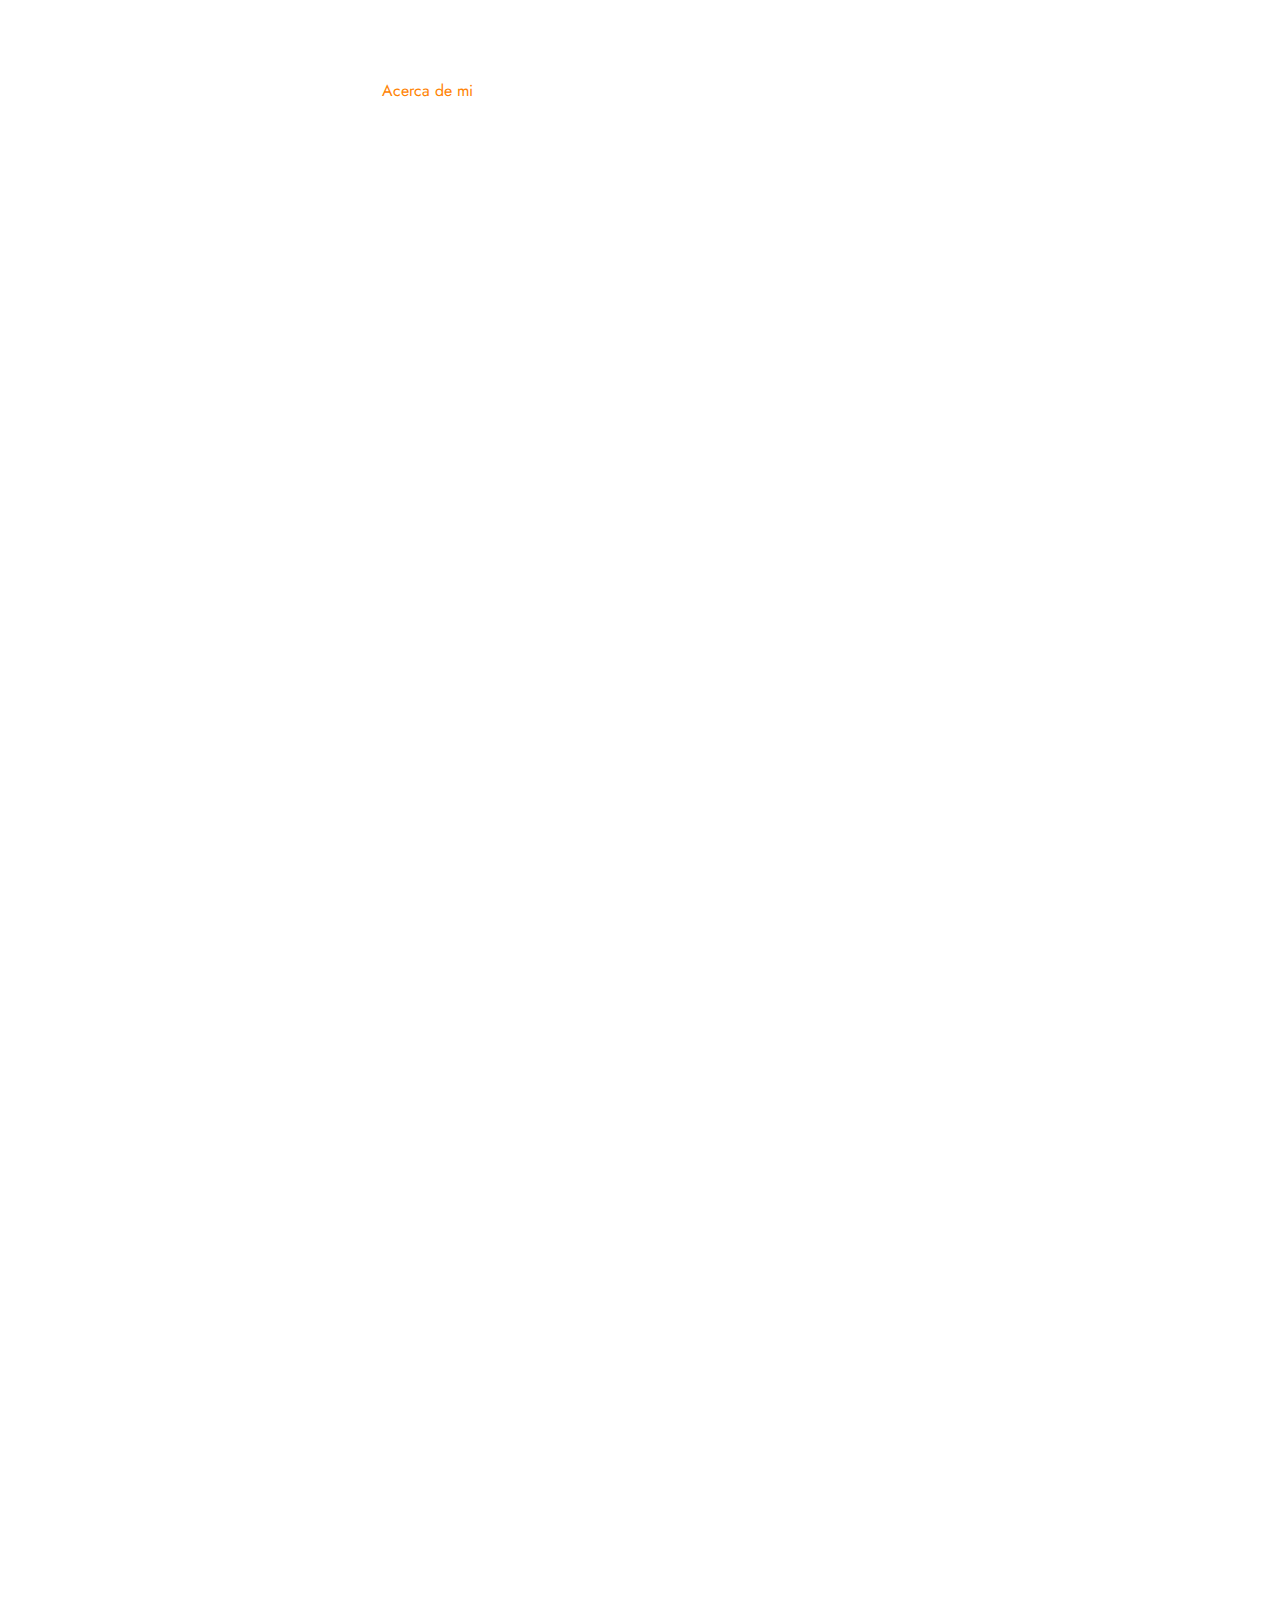
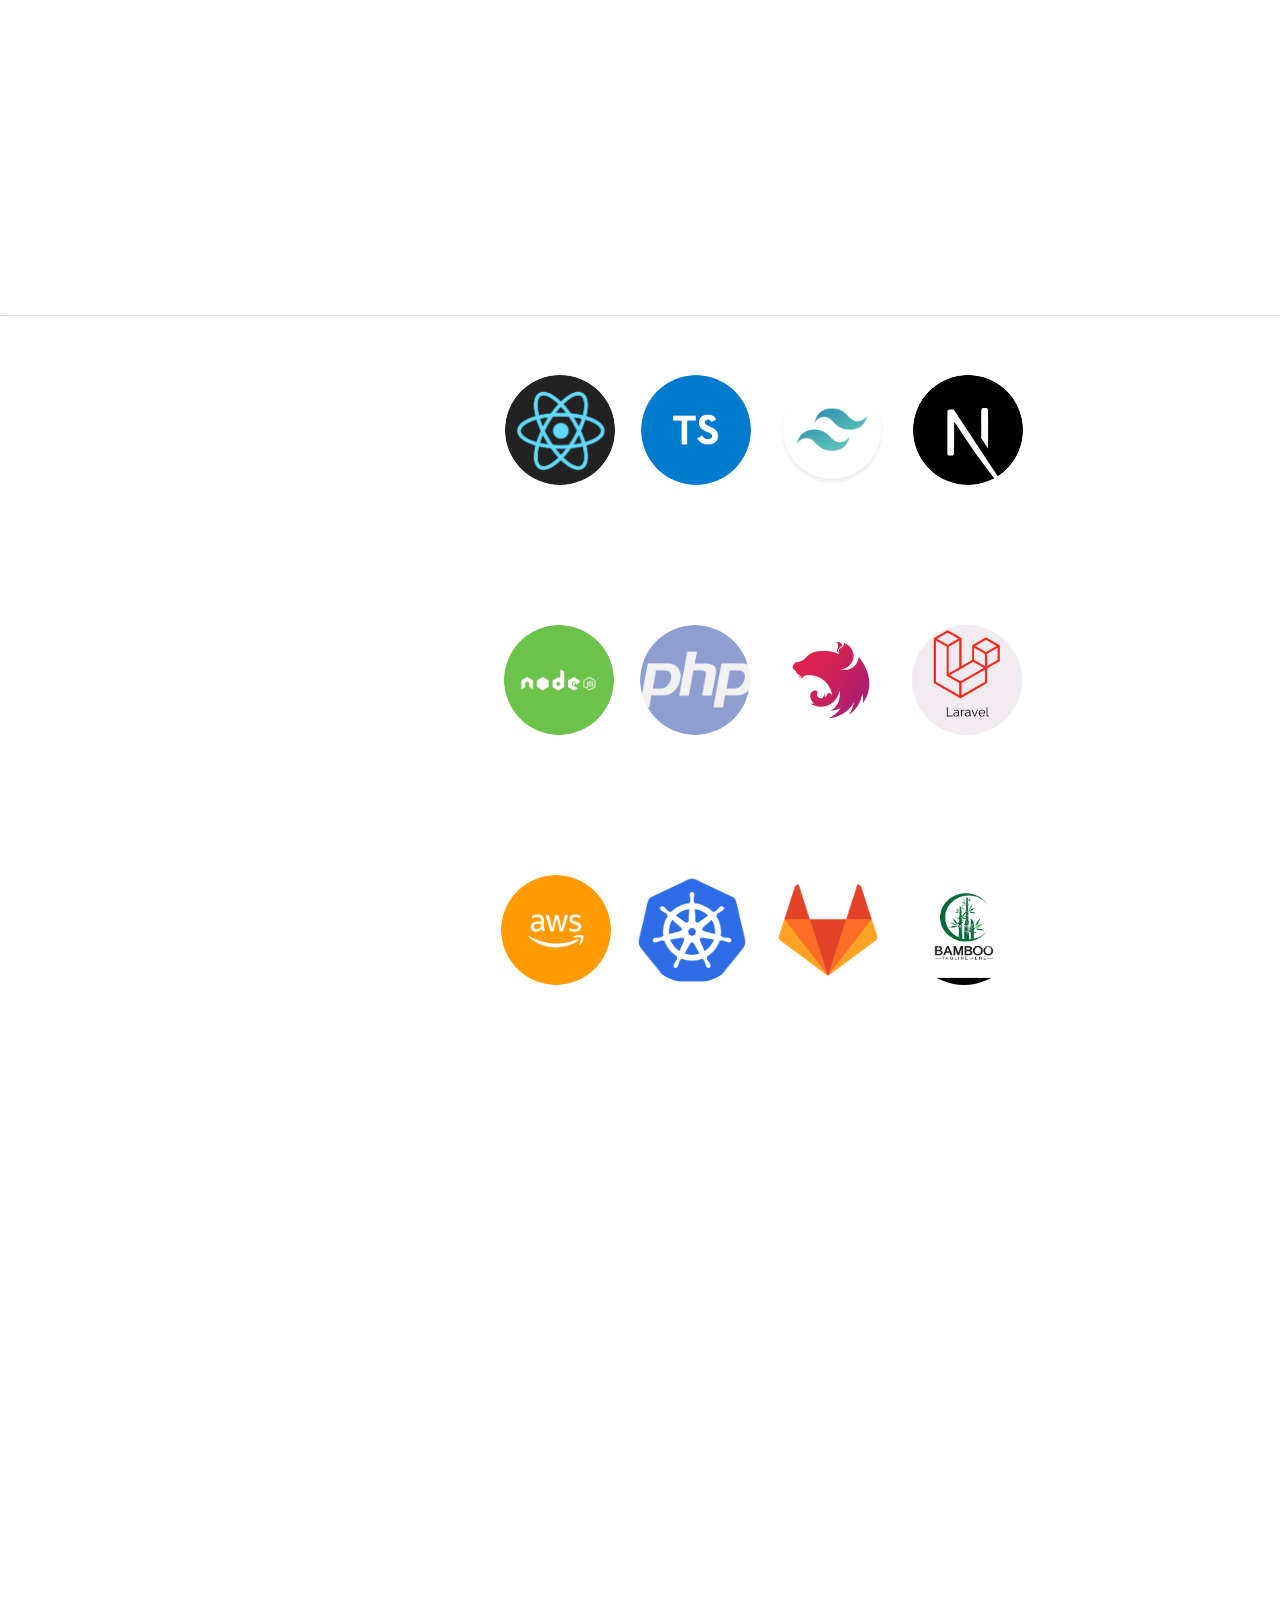
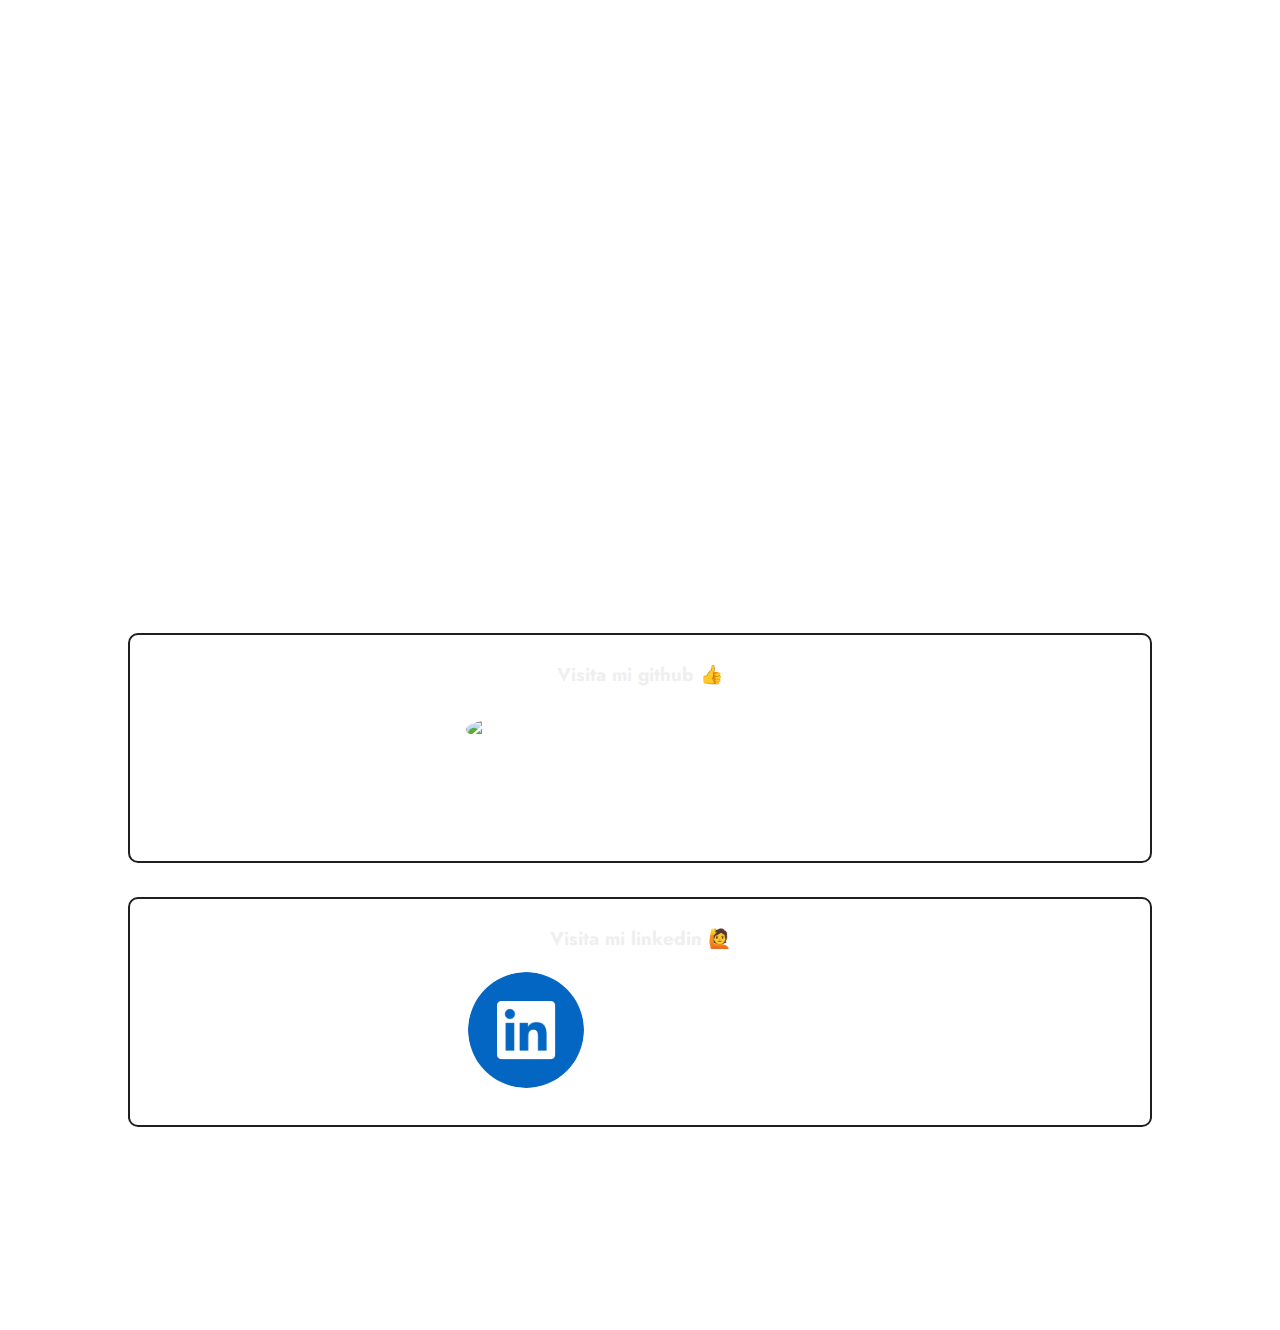
==== commit b3a93598: "adding changes" ====
--- a/index.html
+++ b/index.html
@@ -5,9 +5,13 @@
     <meta charset="UTF-8">
     <meta http-equiv="X-UA-Compatible" content="IE=edge">
     <meta name="viewport" content="width=device-width, initial-scale=1.0">
+    
     <link rel="stylesheet" href="./css/index.css">
     <link rel="stylesheet" href="./css/animacion.css">
     <link rel="stylesheet" href="./css/responsive.css">
+
+    <link rel="icon" type="image/ico" href="./favicon.ico?v=2">
+
 
     <title>Portafolio</title>
 </head>
@@ -38,7 +42,7 @@
                         <h1 class="color-n">Full Stack Developer</h1>
                     </div>
                     <h1>Edward Melendez</h1>
-                    <h2 class="color-n pie">Un gran apasionado por el mundo web</h2>
+                        <h2 class="color-n pie">Un gran apasionado por el mundo web</h2>
 
                 </div>
             </div>
@@ -50,9 +54,7 @@
         <div class="secundario estilo_transform" id="estilo_aparecer_arriba">
             
             <h1 class="titulo" >Portafolio</h1>
-
             <div class="portalofio_contenedor">
-
                 <div class="cuadro_proyecto">
                     <img src="img/proyMessenger.jpg" alt="Clone messenger">
                     <div class="cuadro_titulo">
@@ -196,7 +198,7 @@
                         →</a>
                     <a href="https://github.com/EdwardMelendezM" class="a_img">
                         <div class="img_container">
-                            <img src="./img/logoGithub.png" alt="logo facebook" width="100px"> 
+                            <img src="./img/logoGithub1.png" alt="logo facebook" width="100px"> 
                         </div>
                     </a>
                 </div>
@@ -217,13 +219,13 @@
         </div>
         
     </main>
-    <footer class="estilo_transform"  id="estilo_aparecer_arriba">
+    <footer  id="estilo_aparecer_arriba">
         <div class="contenedor">
                 <a href="https://www.linkedin.com/in/edward-melendez-mendigure-b23570281/" class="subContenedor">
                     <h3>Visita mi github 👍</h3>
                     <div>
 
-                        <img src="./img/logoGithub.png" alt="logo">
+                        <img src="./img/logoGithub1.png" alt="logo github">
                         <p>103 repositorios</p>
                     </div>
                 </a>
@@ -233,7 +235,7 @@
                 <h3>Visita mi linkedin 🙋</h3>
                 <div>
                 
-                    <img src="./img/logoLinkedin.png" alt="logo">
+                    <img src="./img/logoLinkedin.png" alt="logo linkedin">
                     <p>66 seguidores</p>
                 </div>
             </a>
@@ -242,7 +244,6 @@
     </footer>
 
     <script src="./js/index.js"></script>
-    <!-- <script src="./js/carrusel.js"></script> -->
     <script src="./js/mensajeContacto.js"></script>
 </body>
 
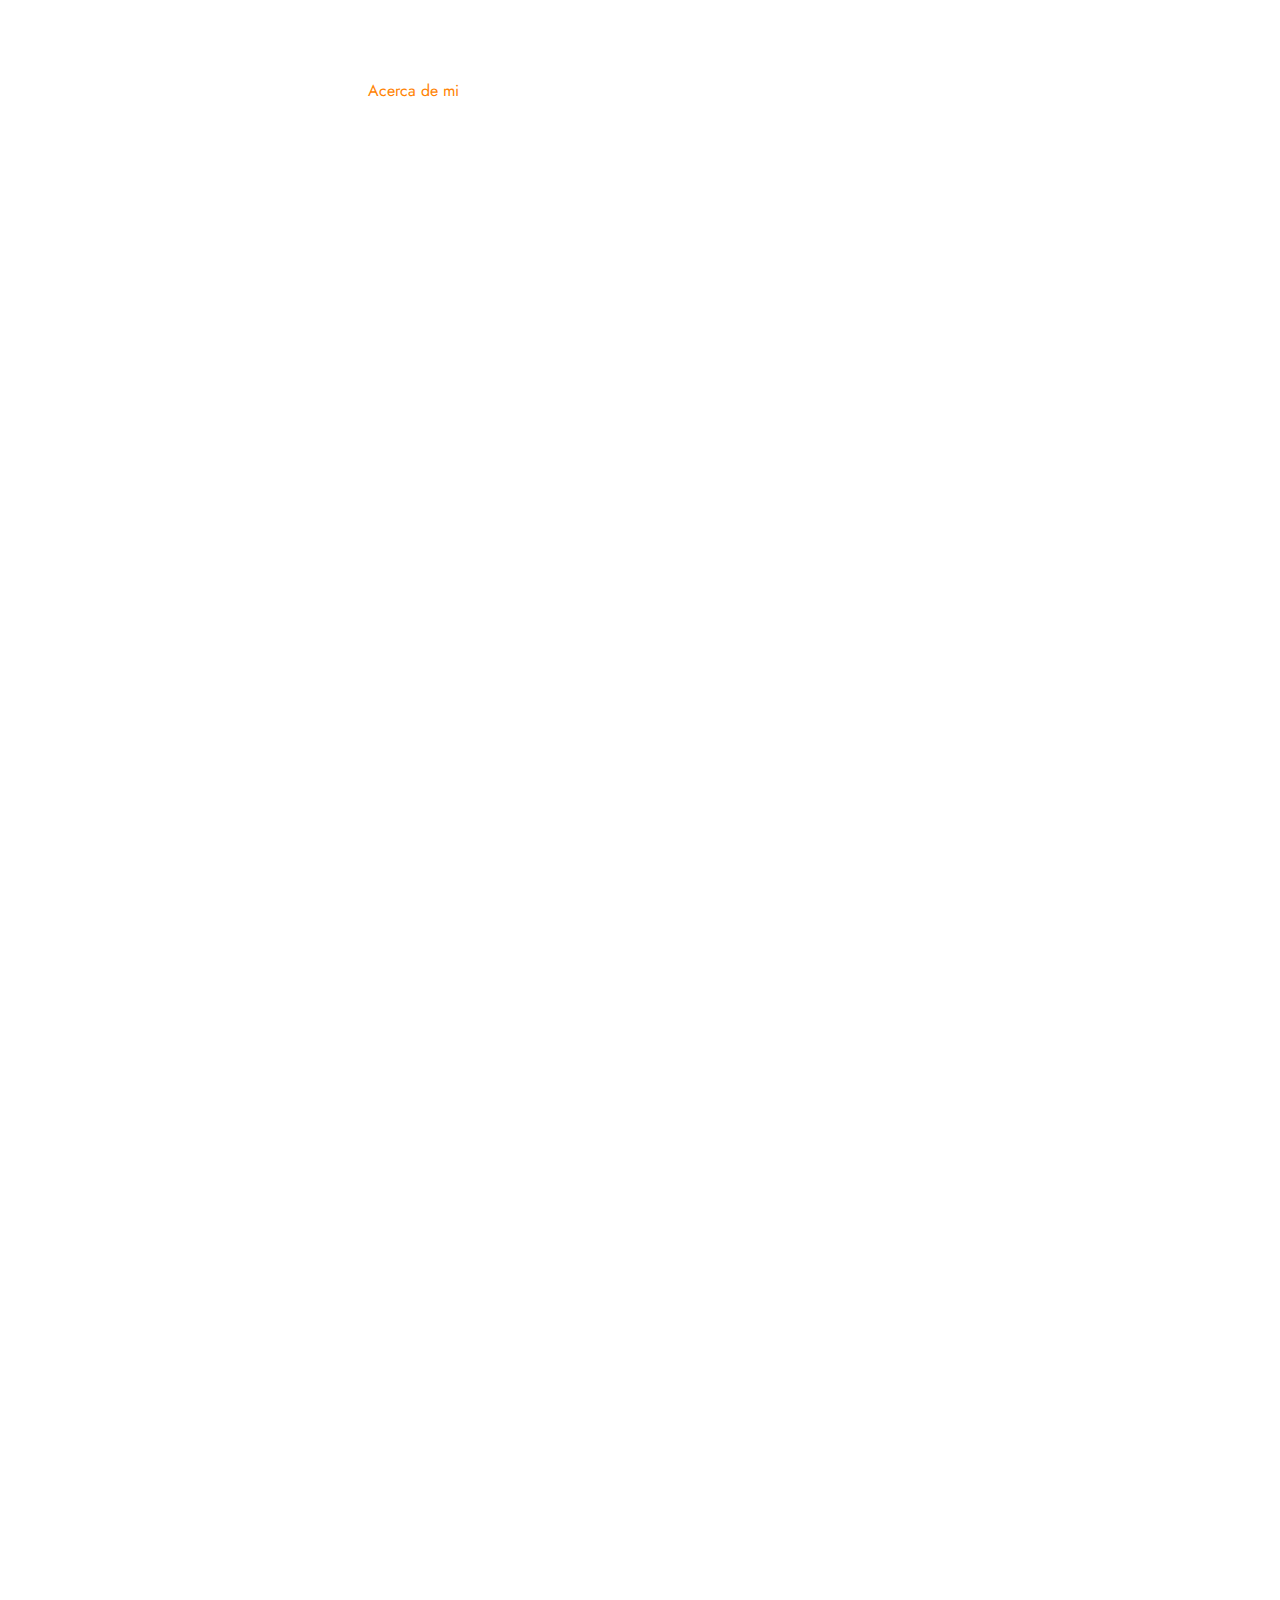
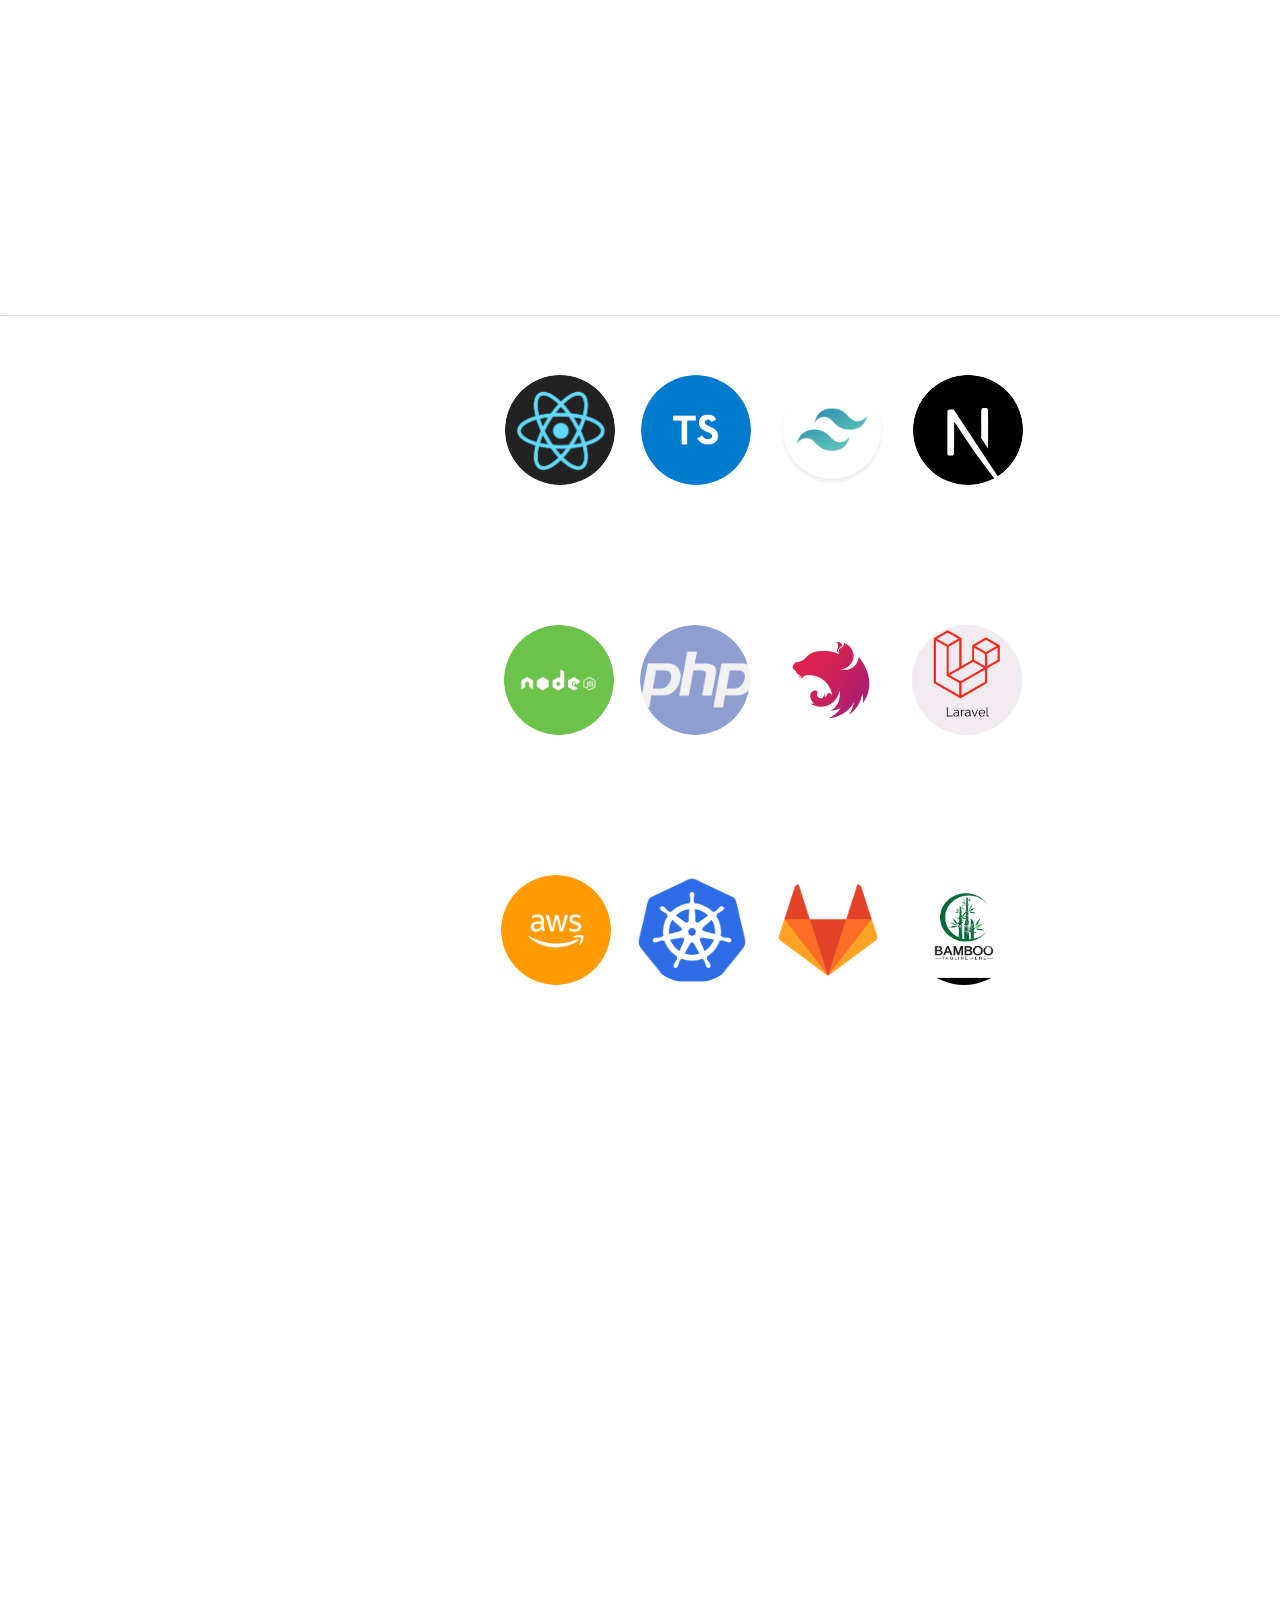
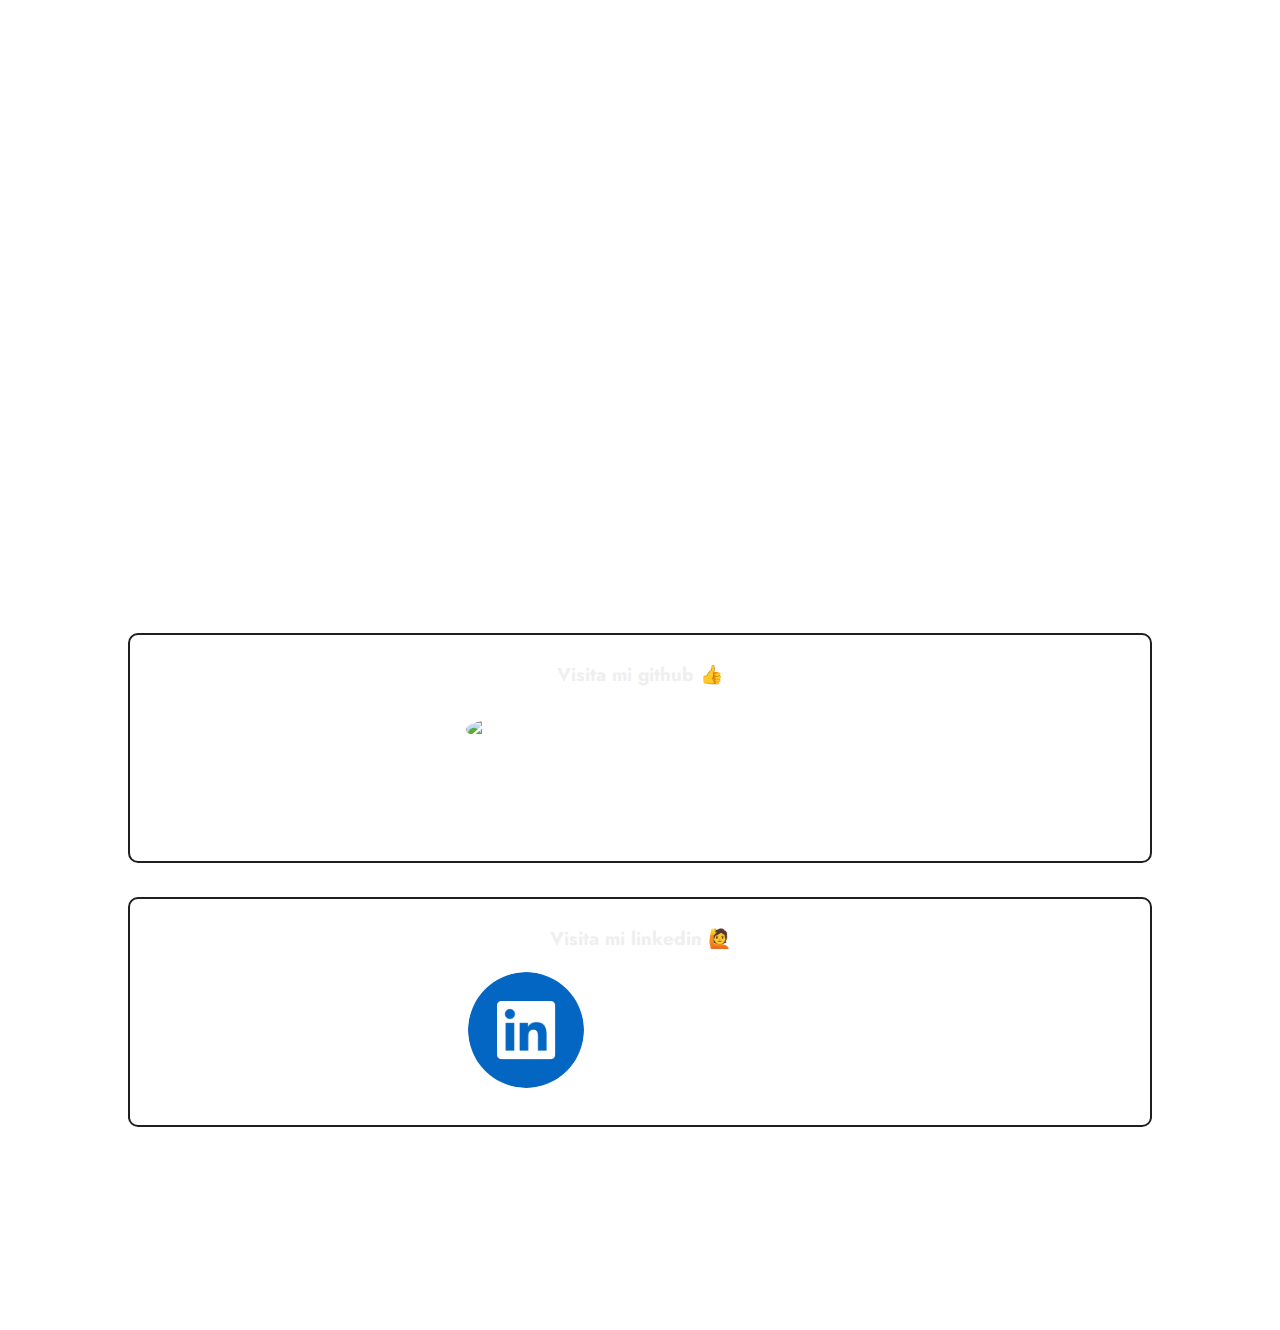
==== commit 0204c953: "adding changes" ====
--- a/index.html
+++ b/index.html
@@ -22,7 +22,8 @@
             <a href="#" class="color-n">Acerca de mi</a>
             <a href="#portafolio">Portafolio</a>
             <a href="#skills">Skills</a>
-            <a href="./cv/cv_spanish.pdf">CV</a>
+            <a href="./cv/cv_spanish.pdf">Cv español</a>
+            <a href="./cv/cv_english.pdf">Cv ingles</a>
             <a href="#contacto">Contacto</a>
         </nav>
 
